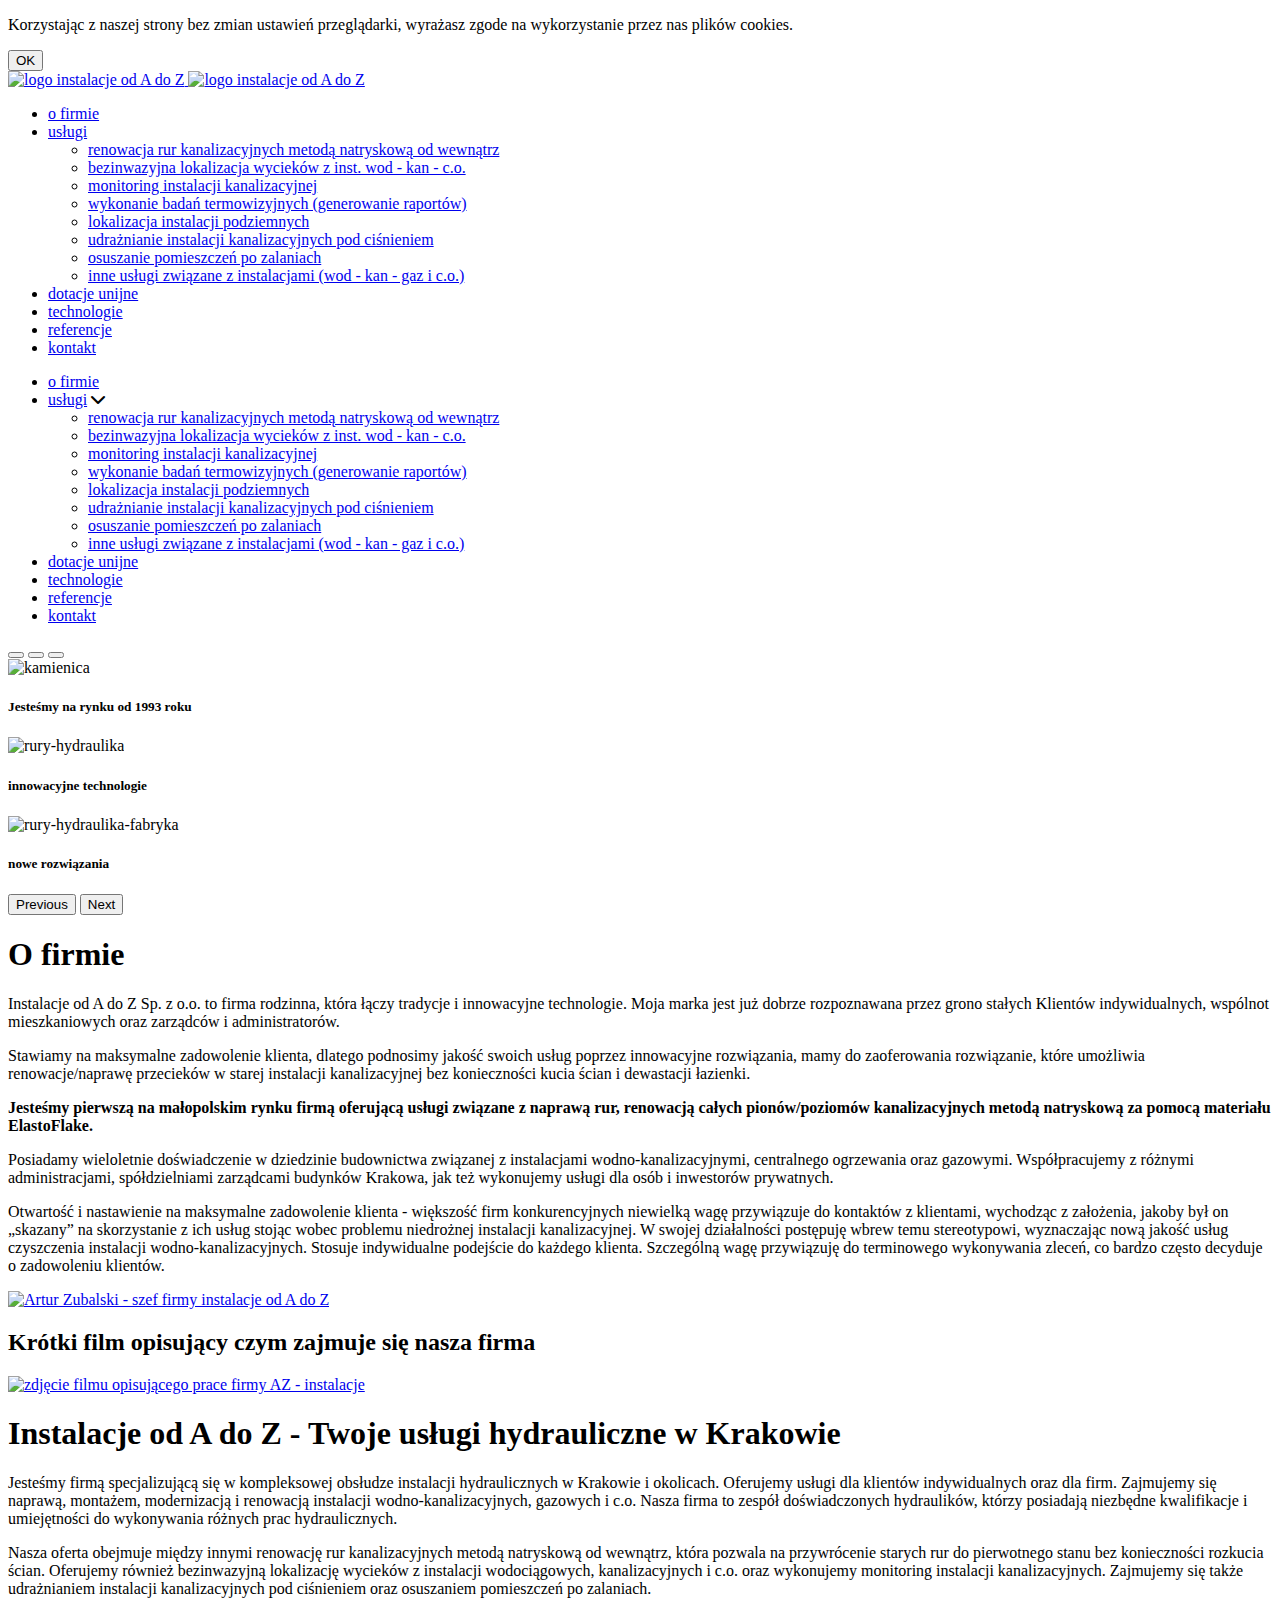
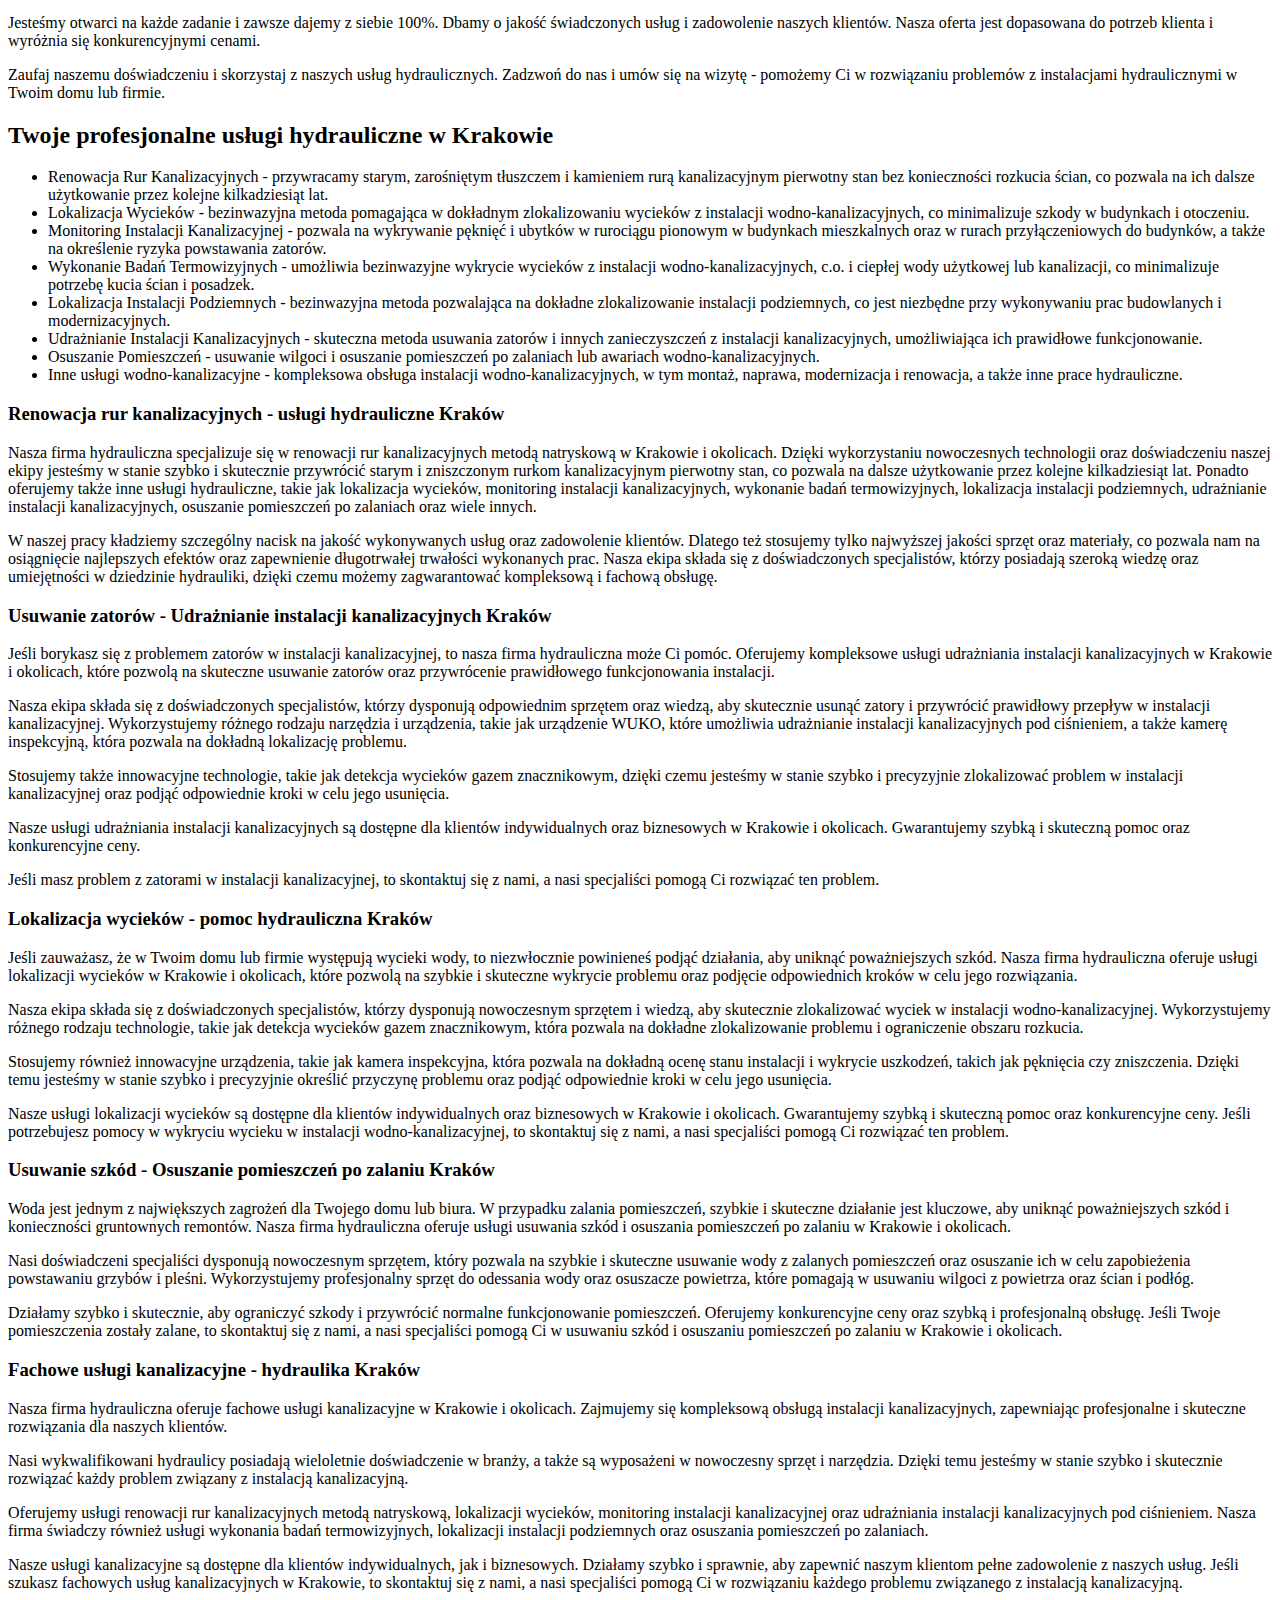
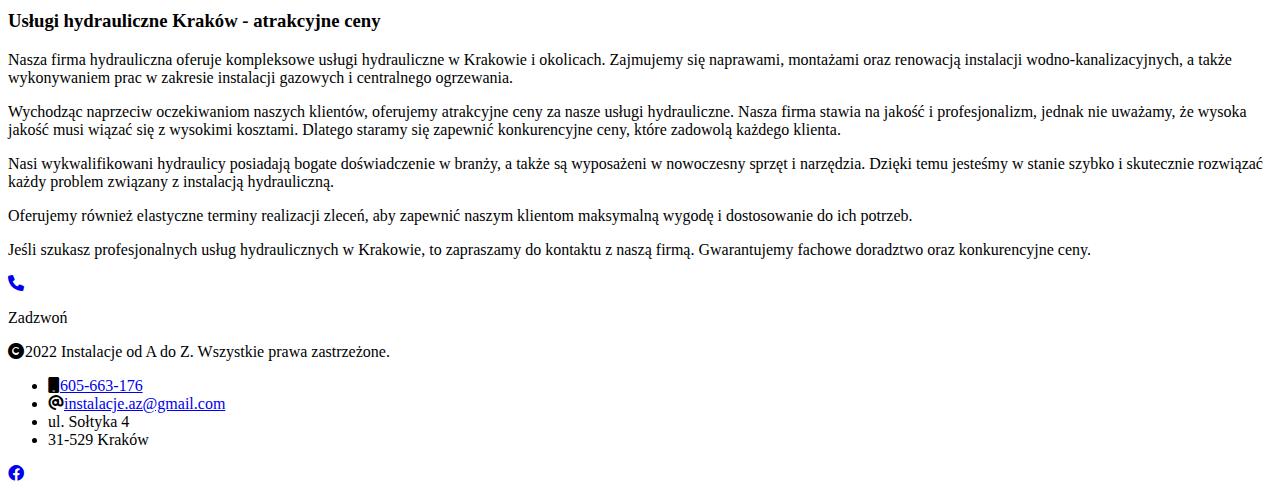
==== index.html @ c1fa1dba "index.html structure done" ====
<!DOCTYPE html>
<html lang="pl">
  <head>
    <meta charset="UTF-8" />
    <meta http-equiv="X-UA-Compatible" content="IE=edge" />
    <meta name="viewport" content="width=device-width, initial-scale=1.0" />
    <title>Instalacje od A do Z - Usługi hydrauliczne Kraków</title>
    <meta
      name="description"
      content="Potrzebujesz kompleksowych usług hydraulicznych w Krakowie? Nasza firma oferuje szeroki zakres usług, w tym naprawę i wymianę rur, lokalizację wycieków, udrażnianie rur oraz osuszanie pomieszczeń po zalaniu. Skorzystaj z naszych usług i ciesz się bezpiecznymi i niezawodnymi instalacjami od A do Z!"
    />
    <!-- Google Tag Manager -->
    <script>
      (function (w, d, s, l, i) {
        w[l] = w[l] || [];
        w[l].push({ "gtm.start": new Date().getTime(), event: "gtm.js" });
        var f = d.getElementsByTagName(s)[0],
          j = d.createElement(s),
          dl = l != "dataLayer" ? "&l=" + l : "";
        j.async = true;
        j.src = "https://www.googletagmanager.com/gtm.js?id=" + i + dl;
        f.parentNode.insertBefore(j, f);
      })(window, document, "script", "dataLayer", "GTM-NGDVJLT");
    </script>
        <!-- Bootstrap Slider -->
        <link
        href="https://cdn.jsdelivr.net/npm/bootstrap@5.2.2/dist/css/bootstrap.min.css"
        rel="stylesheet"
        integrity="sha384-Zenh87qX5JnK2Jl0vWa8Ck2rdkQ2Bzep5IDxbcnCeuOxjzrPF/et3URy9Bv1WTRi"
        crossorigin="anonymous"
      />
    <!-- End Google Tag Manager -->
    <link rel="Shortcut Icon" type="image/png" href="favicon.png" />
    <!-- Google-Fonts -->
    <link rel="preconnect" href="https://fonts.googleapis.com" />
    <link rel="preconnect" href="https://fonts.gstatic.com" crossorigin />
    <link
      href="https://fonts.googleapis.com/css2?family=Lato&display=swap"
      rel="stylesheet"
    />
    <link rel="preconnect" href="https://fonts.googleapis.com" />
    <link rel="preconnect" href="https://fonts.gstatic.com" crossorigin />
    <link
      href="https://fonts.googleapis.com/css2?family=Oswald&display=swap"
      rel="stylesheet"
    />
    <!-- FontAwesome -->
    <link
      rel="stylesheet"
      href="https://cdnjs.cloudflare.com/ajax/libs/font-awesome/6.0.0/css/all.min.css"
    />
    <!-- GlightBox -->
    <link rel="stylesheet" href="/GlightBox/css/glightbox.css" />
    <!-- images -->
    <link rel="preload" as="image" href="./images/rury-hydraulika.jpg" />
    <link rel="preload" as="image" href="./images/rury-hydraulika2.jpg" />
    <link rel="preload" as="image" href="./images/kamienica.jpg" />

    <link rel="stylesheet" href="./style/reset.css">
  </head>
  <body>
    <div class="modal__cookies">
      <p class="modal__info text">
        Korzystając z naszej strony bez zmian ustawień przeglądarki, wyrażasz
        zgode na wykorzystanie przez nas plików cookies.
      </p>
      <div class="modal__button">
        <button class="modal__button--button" id="accept">OK</button>
      </div>
    </div>
    <header class="header"> 
      <div class="header__logo">
        <a href="/">
          <img
            class="logo__small"
            src="/images/logo-small.png"
            alt="logo instalacje od A do Z"
          />
        </a>
        <a href="/">
          <img
            class="logo__big"
            src="/images/logo-big.png"
            alt="logo instalacje od A do Z"
          />
        </a>
      </div>
      <div class="header__burger">
        <div class="burger__top"></div>
        <div class="burger__middle"></div>
        <div class="burger__bottom"></div>
      </div>
      <nav class="header__main-nav">
        <ul class="header__main-nav-list">
          <li class="main-nav__list-item">
            <a class="main-nav__link-item" href="/#o_firmie">o firmie</a>
          </li>
          <!-- <div class="main_nav--dropdown"> -->
          <li class="main-nav__list-item dropdown__item">
            <a class="main-nav__link-item" href="/usługi.html">usługi</a>
          </li>
          <ul class="main-nav__list-item dropdown__item-list">
            <li class="main-nav__list-item">
              <a class="main-nav__link-item" href="usługi/renowacja-rur-kanalizacyjnych.html">renowacja rur kanalizacyjnych metodą natryskową od wewnątrz</a>
            </li>
            <li class="main-nav__list-item">  
              <a class="main-nav__link-item" href="usługi/lokalizacja-wycieków.html">bezinwazyjna lokalizacja wycieków z inst. wod - kan - c.o.</a>
            </li>
            <li class="main-nav__list-item">
              <a class="main-nav__link-item" href="usługi/monitoring-instalacji-kanalizacyjnej.html">monitoring instalacji kanalizacyjnej</a>
            </li>
            <li class="main-nav__list-item">
              <a class="main-nav__link-item" href="usługi/wykonanie-badań-termowizyjnych.html">wykonanie badań termowizyjnych (generowanie raportów)</a>
            </li>
            <li class="main-nav__list-item">
              <a class="main-nav__link-item" href="usługi/lokalizacja-instalacji-podziemnych.html">lokalizacja instalacji podziemnych</a>
            </li>
            <li class="main-nav__list-item">
              <a class="main-nav__link-item" href="usługi/udrażnianie-instalacji-kanalizacyjnych.html">udrażnianie instalacji kanalizacyjnych pod ciśnieniem</a>
            </li>
            <li class="main-nav__list-item">
              <a class="main-nav__link-item" href="usługi/osuszanie-pomieszczeń.html">osuszanie pomieszczeń po zalaniach</a>
            </li>
            <li>
              <a class="main-nav__link-item" href="usługi/inne-usługi-wodno-kanalizacyje.html">inne usługi związane z instalacjami (wod - kan - gaz i c.o.)</a>
            </li>
          </ul>
        <!-- </div> -->
          <li class="main-nav__list-item">
            <a class="main-nav__link-item" href="/dotacje.html">dotacje unijne</a>
          </li>
          <li class="main-nav__list-item">
            <a class="main-nav__link-item" href="/technologie.html">technologie</a>
          </li>
          <li class="main-nav__list-item">
            <a class="main-nav__link-item" href="/referencje.html">referencje</a>
          </li>
          <li class="main-nav__list-item">
            <a class="main-nav__link-item" href="/kontakt.html">kontakt</a>
          </li>
        </ul>
      </nav>
    </header>
    <div class="mobile-nav">
      <ul class="mobile-nav__list">
        <li class="mobile-nav__list-item">
          <a class="mobile-nav__link-item" href="/#o_firmie">o firmie</a>
        </li>
        <li class="mobile-nav__list-item dropdown__item">
          <!-- <div class="mobile_nav--dropdown-container"> -->
            <a class="mobile-nav__link-item" href="/usługi.html">usługi</a>
            <i class="fa-solid fa-chevron-down fa-dropdown"></i>
          <!-- </div> -->
          <ul class="mobile-nav__list-item dropdown__item-list">
            <li class="mobile-nav__list-item">
              <a class="mobile-nav__link-item" href="usługi/renowacja-rur-kanalizacyjnych.html">renowacja rur kanalizacyjnych metodą natryskową od wewnątrz</a>
            </li>
            <li class="mobile-nav__list-item">  
              <a class="mobile-nav__link-item" href="usługi/lokalizacja-wycieków.html">bezinwazyjna lokalizacja wycieków z inst. wod - kan - c.o.</a>
            </li>
            <li class="mobile-nav__list-item">
              <a class="mobile-nav__link-item" href="usługi/monitoring-instalacji-kanalizacyjnej.html">monitoring instalacji kanalizacyjnej</a>
            </li>
            <li class="mobile-nav__list-item">
              <a class="mobile-nav__link-item" href="usługi/wykonanie-badań-termowizyjnych.html">wykonanie badań termowizyjnych (generowanie raportów)</a>
            </li>
            <li class="mobile-nav__list-item">
              <a class="mobile-nav__link-item" href="usługi/lokalizacja-instalacji-podziemnych.html">lokalizacja instalacji podziemnych</a>
            </li>
            <li class="mobile-nav__list-item">
              <a class="mobile-nav__link-item" href="usługi/udrażnianie-instalacji-kanalizacyjnych.html">udrażnianie instalacji kanalizacyjnych pod ciśnieniem</a>
            </li>
            <li class="mobile-nav__list-item">
              <a class="mobile-nav__link-item" href="usługi/osuszanie-pomieszczeń.html">osuszanie pomieszczeń po zalaniach</a>
            </li>
            <li class="mobile-nav__list-item">
              <a class="mobile-nav__link-item" href="usługi/inne-usługi-wodno-kanalizacyje.html">inne usługi związane z instalacjami (wod - kan - gaz i c.o.)</a>
            </li>
          </ul>
        </li>
        <li class="mobile-nav__list-item">
          <a class="mobile-nav__link-item" href="/dotacje.html">dotacje unijne</a>
        </li>
        <li class="mobile-nav__list-item">
          <a class="mobile-nav__link-item" href="/technologie.html">technologie</a>
        </li>
        <li class="mobile-nav__list-item">
          <a class="mobile-nav__link-item" href="/referencje.html">referencje</a>
        </li>
        <li class="mobile-nav__list-item">
          <a class="mobile-nav__link-item" href="/kontakt.html">kontakt</a>
        </li>
      </ul>
    </div>
    <div
      id="carouselExampleCaptions"
      class="carousel slide"
      data-bs-ride="carousel"
      data-bs-touch="true"
    >
      <div class="carousel-indicators">
        <button
          type="button"
          data-bs-target="#carouselExampleCaptions"
          data-bs-slide-to="0"
          class="active"
          aria-current="true"
          aria-label="Slide 1"
        ></button>
        <button
          type="button"
          data-bs-target="#carouselExampleCaptions"
          data-bs-slide-to="1"
          aria-label="Slide 2"
        ></button>
        <button
          type="button"
          data-bs-target="#carouselExampleCaptions"
          data-bs-slide-to="2"
          aria-label="Slide 3"
        ></button>
      </div>
      <div class="carousel-inner">
        <div class="carousel-item active" data-bs-interval="3000">
          <img src="/images/kamienica.jpg" alt="kamienica" />
          <div class="carousel-caption d-block">
            <h5>Jesteśmy na rynku od 1993 roku</h5>
          </div>
        </div>
        <div class="carousel-item" data-bs-interval="3000">
          <img src="/images/rury-hydraulika2.jpg" alt="rury-hydraulika" />
          <div class="carousel-caption d-block">
            <h5>innowacyjne technologie</h5>
          </div>
        </div>
        <div class="carousel-item" data-bs-interval="3000">
          <img
            src="/images/rury-hydraulika.jpg"
            alt="rury-hydraulika-fabryka"
          />
          <div class="carousel-caption d-block">
            <h5>nowe rozwiązania</h5>
          </div>
        </div>
      </div>
      <button
        class="carousel-control-prev"
        type="button"
        data-bs-target="#carouselExampleCaptions"
        data-bs-slide="prev"
      >
        <span class="carousel-control-prev-icon" aria-hidden="true"></span>
        <span class="visually-hidden">Previous</span>
      </button>
      <button
        class="carousel-control-next"
        type="button"
        data-bs-target="#carouselExampleCaptions"
        data-bs-slide="next"
      >
        <span class="carousel-control-next-icon" aria-hidden="true"></span>
        <span class="visually-hidden">Next</span>
      </button>
    </div>
    <section class="about" id="o_firmie">
      <div class="about__description container">
        <h1 class="about__heading heading__large">O firmie</h1>
        <p class="about__text text">
          Instalacje od A do Z Sp. z o.o. to firma rodzinna, która łączy
          tradycje i innowacyjne technologie. Moja marka jest już dobrze
          rozpoznawana przez grono stałych Klientów indywidualnych, wspólnot
          mieszkaniowych oraz zarządców i administratorów.
        </p>
        <p class="about__text text">
          Stawiamy na maksymalne zadowolenie klienta, dlatego podnosimy jakość
          swoich usług poprzez innowacyjne rozwiązania, mamy do zaoferowania
          rozwiązanie, które umożliwia renowacje/naprawę przecieków w starej
          instalacji kanalizacyjnej bez konieczności kucia ścian i dewastacji
          łazienki.
        </p>
        <p class="about__text text text-strong">
          <strong>
            Jesteśmy pierwszą na małopolskim rynku firmą oferującą usługi
            związane z naprawą rur, renowacją całych pionów/poziomów
            kanalizacyjnych metodą natryskową za pomocą materiału ElastoFlake.
          </strong>
        </p>
        <p class="about__text text">
          Posiadamy wieloletnie doświadczenie w dziedzinie budownictwa związanej
          z instalacjami wodno-kanalizacyjnymi, centralnego ogrzewania oraz
          gazowymi. Współpracujemy z różnymi administracjami, spółdzielniami
          zarządcami budynków Krakowa, jak też wykonujemy usługi dla osób i
          inwestorów prywatnych.
        </p>
        <p class="about__text text">
          Otwartość i nastawienie na maksymalne zadowolenie klienta - większość
          firm konkurencyjnych niewielką wagę przywiązuje do kontaktów z
          klientami, wychodząc z założenia, jakoby był on „skazany” na
          skorzystanie z ich usług stojąc wobec problemu niedrożnej instalacji
          kanalizacyjnej. W swojej działalności postępuję wbrew temu
          stereotypowi, wyznaczając nową jakość usług czyszczenia instalacji
          wodno-kanalizacyjnych. Stosuje indywidualne podejście do każdego
          klienta. Szczególną wagę przywiązuję do terminowego wykonywania
          zleceń, co bardzo często decyduje o zadowoleniu klientów.
        </p>
      </div>
      <div class="about__image">
        <a
          href="/images/artur_zubalski-boss.jpeg"
          class="about__image-image glightbox"
          data-description="Artur Zubalski - Właściciel"
          data-desc-position="bottom"
        >
          <img
            src="/images/artur_zubalski-boss.jpeg"
            alt="Artur Zubalski - szef firmy instalacje od A do Z"
          />
        </a>
      </div>
    </section>
    <div class="presentation">
      <h2 class="presentation__heading heading__small">
        Krótki film opisujący czym zajmuje się nasza firma
      </h2>
      <div class="presentation__clip">
        <a href="/index-film-prezentacja.mp4" class="glightbox">
          <img
            src="/images/index-zdjecie-filmu-prezentacja.jpg"
            alt="zdjęcie filmu opisującego prace firmy AZ - instalacje"
          />
        </a>
      </div>
    </div>
    <section class="details__company container">
      <h1 class="details__heading heading__large">Instalacje od A do Z - Twoje usługi hydrauliczne w Krakowie</h1>
      <p class="details__text text"> 
        Jesteśmy firmą specjalizującą się w kompleksowej obsłudze instalacji
        hydraulicznych w Krakowie i okolicach. Oferujemy usługi dla klientów
        indywidualnych oraz dla firm. Zajmujemy się naprawą, montażem,
        modernizacją i renowacją instalacji wodno-kanalizacyjnych, gazowych i
        c.o. Nasza firma to zespół doświadczonych hydraulików, którzy posiadają
        niezbędne kwalifikacje i umiejętności do wykonywania różnych prac
        hydraulicznych.
      </p>
      <p class="details__text text">
        Nasza oferta obejmuje między innymi renowację rur kanalizacyjnych metodą
        natryskową od wewnątrz, która pozwala na przywrócenie starych rur do
        pierwotnego stanu bez konieczności rozkucia ścian. Oferujemy również
        bezinwazyjną lokalizację wycieków z instalacji wodociągowych,
        kanalizacyjnych i c.o. oraz wykonujemy monitoring instalacji
        kanalizacyjnych. Zajmujemy się także udrażnianiem instalacji
        kanalizacyjnych pod ciśnieniem oraz osuszaniem pomieszczeń po zalaniach.
      </p>
      <p class="details__text text">
        Jesteśmy otwarci na każde zadanie i zawsze dajemy z siebie 100%. Dbamy o
        jakość świadczonych usług i zadowolenie naszych klientów. Nasza oferta
        jest dopasowana do potrzeb klienta i wyróżnia się konkurencyjnymi
        cenami.
      </p>
      <p class="details__text text">
        Zaufaj naszemu doświadczeniu i skorzystaj z naszych usług
        hydraulicznych. Zadzwoń do nas i umów się na wizytę - pomożemy Ci w
        rozwiązaniu problemów z instalacjami hydraulicznymi w Twoim domu lub
        firmie.
      </p>
      <h2 class="details__heading heading__small">Twoje profesjonalne usługi hydrauliczne w Krakowie</h2>
      <ul class="details__list">
        <li class="details__list-item">
          Renowacja Rur Kanalizacyjnych - przywracamy starym, zarośniętym
          tłuszczem i kamieniem rurą kanalizacyjnym pierwotny stan bez
          konieczności rozkucia ścian, co pozwala na ich dalsze użytkowanie
          przez kolejne kilkadziesiąt lat.
        </li>
        <li class="details__list-item">
          Lokalizacja Wycieków - bezinwazyjna metoda pomagająca w dokładnym
          zlokalizowaniu wycieków z instalacji wodno-kanalizacyjnych, co
          minimalizuje szkody w budynkach i otoczeniu.
        </li>
        <li class="details__list-item">
          Monitoring Instalacji Kanalizacyjnej - pozwala na wykrywanie pęknięć i
          ubytków w rurociągu pionowym w budynkach mieszkalnych oraz w rurach
          przyłączeniowych do budynków, a także na określenie ryzyka powstawania
          zatorów.
        </li>
        <li class="details__list-item">
          Wykonanie Badań Termowizyjnych - umożliwia bezinwazyjne wykrycie
          wycieków z instalacji wodno-kanalizacyjnych, c.o. i ciepłej wody
          użytkowej lub kanalizacji, co minimalizuje potrzebę kucia ścian i
          posadzek.
        </li>
        <li class="details__list-item">
          Lokalizacja Instalacji Podziemnych - bezinwazyjna metoda pozwalająca
          na dokładne zlokalizowanie instalacji podziemnych, co jest niezbędne
          przy wykonywaniu prac budowlanych i modernizacyjnych.
        </li>
        <li class="details__list-item">
          Udrażnianie Instalacji Kanalizacyjnych - skuteczna metoda usuwania
          zatorów i innych zanieczyszczeń z instalacji kanalizacyjnych,
          umożliwiająca ich prawidłowe funkcjonowanie.
        </li>
        <li class="details__list-item">
          Osuszanie Pomieszczeń - usuwanie wilgoci i osuszanie pomieszczeń po
          zalaniach lub awariach wodno-kanalizacyjnych.
        </li>
        <li class="details__list-item">
          Inne usługi wodno-kanalizacyjne - kompleksowa obsługa instalacji
          wodno-kanalizacyjnych, w tym montaż, naprawa, modernizacja i
          renowacja, a także inne prace hydrauliczne.
        </li>
      </ul>
      <h3 class="details__heading heading__small">Renowacja rur kanalizacyjnych - usługi hydrauliczne Kraków</h3>
      <p class="details__text text">
        Nasza firma hydrauliczna specjalizuje się w renowacji rur
        kanalizacyjnych metodą natryskową w Krakowie i okolicach. Dzięki
        wykorzystaniu nowoczesnych technologii oraz doświadczeniu naszej ekipy
        jesteśmy w stanie szybko i skutecznie przywrócić starym i zniszczonym
        rurkom kanalizacyjnym pierwotny stan, co pozwala na dalsze użytkowanie
        przez kolejne kilkadziesiąt lat. Ponadto oferujemy także inne usługi
        hydrauliczne, takie jak lokalizacja wycieków, monitoring instalacji
        kanalizacyjnych, wykonanie badań termowizyjnych, lokalizacja instalacji
        podziemnych, udrażnianie instalacji kanalizacyjnych, osuszanie
        pomieszczeń po zalaniach oraz wiele innych.
      </p>
      <p class="details__text text">
        W naszej pracy kładziemy szczególny nacisk na jakość wykonywanych usług
        oraz zadowolenie klientów. Dlatego też stosujemy tylko najwyższej
        jakości sprzęt oraz materiały, co pozwala nam na osiągnięcie najlepszych
        efektów oraz zapewnienie długotrwałej trwałości wykonanych prac. Nasza
        ekipa składa się z doświadczonych specjalistów, którzy posiadają szeroką
        wiedzę oraz umiejętności w dziedzinie hydrauliki, dzięki czemu możemy
        zagwarantować kompleksową i fachową obsługę.
      </p>
      <h3 class="details__heading heading__small">Usuwanie zatorów - Udrażnianie instalacji kanalizacyjnych Kraków</h3>
      <p class="details__text text">
        Jeśli borykasz się z problemem zatorów w instalacji kanalizacyjnej, to
        nasza firma hydrauliczna może Ci pomóc. Oferujemy kompleksowe usługi
        udrażniania instalacji kanalizacyjnych w Krakowie i okolicach, które
        pozwolą na skuteczne usuwanie zatorów oraz przywrócenie prawidłowego
        funkcjonowania instalacji.
      </p>
      <p class="details__text text">
        Nasza ekipa składa się z doświadczonych specjalistów, którzy dysponują
        odpowiednim sprzętem oraz wiedzą, aby skutecznie usunąć zatory i
        przywrócić prawidłowy przepływ w instalacji kanalizacyjnej.
        Wykorzystujemy różnego rodzaju narzędzia i urządzenia, takie jak
        urządzenie WUKO, które umożliwia udrażnianie instalacji kanalizacyjnych
        pod ciśnieniem, a także kamerę inspekcyjną, która pozwala na dokładną
        lokalizację problemu.
      </p>
      <p class="details__text text">
        Stosujemy także innowacyjne technologie, takie jak detekcja wycieków
        gazem znacznikowym, dzięki czemu jesteśmy w stanie szybko i precyzyjnie
        zlokalizować problem w instalacji kanalizacyjnej oraz podjąć odpowiednie
        kroki w celu jego usunięcia.
      </p>
      <p class="details__text text">
        Nasze usługi udrażniania instalacji kanalizacyjnych są dostępne dla
        klientów indywidualnych oraz biznesowych w Krakowie i okolicach.
        Gwarantujemy szybką i skuteczną pomoc oraz konkurencyjne ceny.
      </p>
      <p class="details__text text">
        Jeśli masz problem z zatorami w instalacji kanalizacyjnej, to skontaktuj
        się z nami, a nasi specjaliści pomogą Ci rozwiązać ten problem.
      </p>
      <h3 class="details__heading heading__small">Lokalizacja wycieków - pomoc hydrauliczna Kraków</h3>
      <p class="details__text text">
        Jeśli zauważasz, że w Twoim domu lub firmie występują wycieki wody, to
        niezwłocznie powinieneś podjąć działania, aby uniknąć poważniejszych
        szkód. Nasza firma hydrauliczna oferuje usługi lokalizacji wycieków w
        Krakowie i okolicach, które pozwolą na szybkie i skuteczne wykrycie
        problemu oraz podjęcie odpowiednich kroków w celu jego rozwiązania.
      </p>
      <p class="details__text text">
        Nasza ekipa składa się z doświadczonych specjalistów, którzy dysponują
        nowoczesnym sprzętem i wiedzą, aby skutecznie zlokalizować wyciek w
        instalacji wodno-kanalizacyjnej. Wykorzystujemy różnego rodzaju
        technologie, takie jak detekcja wycieków gazem znacznikowym, która
        pozwala na dokładne zlokalizowanie problemu i ograniczenie obszaru
        rozkucia.
      </p>
      <p class="details__text text">
        Stosujemy również innowacyjne urządzenia, takie jak kamera inspekcyjna,
        która pozwala na dokładną ocenę stanu instalacji i wykrycie uszkodzeń,
        takich jak pęknięcia czy zniszczenia. Dzięki temu jesteśmy w stanie
        szybko i precyzyjnie określić przyczynę problemu oraz podjąć odpowiednie
        kroki w celu jego usunięcia.
      </p>
      <p class="details__text text">
        Nasze usługi lokalizacji wycieków są dostępne dla klientów
        indywidualnych oraz biznesowych w Krakowie i okolicach. Gwarantujemy
        szybką i skuteczną pomoc oraz konkurencyjne ceny. Jeśli potrzebujesz
        pomocy w wykryciu wycieku w instalacji wodno-kanalizacyjnej, to
        skontaktuj się z nami, a nasi specjaliści pomogą Ci rozwiązać ten
        problem.
      </p>
      <h3 class="details__heading heading__small">Usuwanie szkód - Osuszanie pomieszczeń po zalaniu Kraków</h3>
      <p class="details__text text">
        Woda jest jednym z największych zagrożeń dla Twojego domu lub biura. W
        przypadku zalania pomieszczeń, szybkie i skuteczne działanie jest
        kluczowe, aby uniknąć poważniejszych szkód i konieczności gruntownych
        remontów. Nasza firma hydrauliczna oferuje usługi usuwania szkód i
        osuszania pomieszczeń po zalaniu w Krakowie i okolicach.
      </p>
      <p class="details__text text">
        Nasi doświadczeni specjaliści dysponują nowoczesnym sprzętem, który
        pozwala na szybkie i skuteczne usuwanie wody z zalanych pomieszczeń oraz
        osuszanie ich w celu zapobieżenia powstawaniu grzybów i pleśni.
        Wykorzystujemy profesjonalny sprzęt do odessania wody oraz osuszacze
        powietrza, które pomagają w usuwaniu wilgoci z powietrza oraz ścian i
        podłóg.
      </p>
      <p class="details__text text">
        Działamy szybko i skutecznie, aby ograniczyć szkody i przywrócić
        normalne funkcjonowanie pomieszczeń. Oferujemy konkurencyjne ceny oraz
        szybką i profesjonalną obsługę. Jeśli Twoje pomieszczenia zostały
        zalane, to skontaktuj się z nami, a nasi specjaliści pomogą Ci w
        usuwaniu szkód i osuszaniu pomieszczeń po zalaniu w Krakowie i
        okolicach.
      </p>
      <h3 class="details__heading heading__small">Fachowe usługi kanalizacyjne - hydraulika Kraków</h3>
      <p class="details__text text">
        Nasza firma hydrauliczna oferuje fachowe usługi kanalizacyjne w Krakowie
        i okolicach. Zajmujemy się kompleksową obsługą instalacji
        kanalizacyjnych, zapewniając profesjonalne i skuteczne rozwiązania dla
        naszych klientów.
      </p>
      <p class="details__text text">
        Nasi wykwalifikowani hydraulicy posiadają wieloletnie doświadczenie w
        branży, a także są wyposażeni w nowoczesny sprzęt i narzędzia. Dzięki
        temu jesteśmy w stanie szybko i skutecznie rozwiązać każdy problem
        związany z instalacją kanalizacyjną.
      </p>
      <p class="details__text text">
        Oferujemy usługi renowacji rur kanalizacyjnych metodą natryskową,
        lokalizacji wycieków, monitoring instalacji kanalizacyjnej oraz
        udrażniania instalacji kanalizacyjnych pod ciśnieniem. Nasza firma
        świadczy również usługi wykonania badań termowizyjnych, lokalizacji
        instalacji podziemnych oraz osuszania pomieszczeń po zalaniach.
      </p>
      <p class="details__text text">
        Nasze usługi kanalizacyjne są dostępne dla klientów indywidualnych, jak
        i biznesowych. Działamy szybko i sprawnie, aby zapewnić naszym klientom
        pełne zadowolenie z naszych usług. Jeśli szukasz fachowych usług
        kanalizacyjnych w Krakowie, to skontaktuj się z nami, a nasi specjaliści
        pomogą Ci w rozwiązaniu każdego problemu związanego z instalacją
        kanalizacyjną.
      </p>
      <h3 class="details__heading heading__small">Usługi hydrauliczne Kraków - atrakcyjne ceny</h3>
      <p class="details__text text">
        Nasza firma hydrauliczna oferuje kompleksowe usługi hydrauliczne w
        Krakowie i okolicach. Zajmujemy się naprawami, montażami oraz renowacją
        instalacji wodno-kanalizacyjnych, a także wykonywaniem prac w zakresie
        instalacji gazowych i centralnego ogrzewania.
      </p>
      <p class="details__text text">
        Wychodząc naprzeciw oczekiwaniom naszych klientów, oferujemy atrakcyjne
        ceny za nasze usługi hydrauliczne. Nasza firma stawia na jakość i
        profesjonalizm, jednak nie uważamy, że wysoka jakość musi wiązać się z
        wysokimi kosztami. Dlatego staramy się zapewnić konkurencyjne ceny,
        które zadowolą każdego klienta.
      </p>
      <p class="details__text text">
        Nasi wykwalifikowani hydraulicy posiadają bogate doświadczenie w branży,
        a także są wyposażeni w nowoczesny sprzęt i narzędzia. Dzięki temu
        jesteśmy w stanie szybko i skutecznie rozwiązać każdy problem związany z
        instalacją hydrauliczną.
      </p>
      <p class="details__text text">
        Oferujemy również elastyczne terminy realizacji zleceń, aby zapewnić
        naszym klientom maksymalną wygodę i dostosowanie do ich potrzeb.
      </p>
      <p class="details__text text">
        Jeśli szukasz profesjonalnych usług hydraulicznych w Krakowie, to
        zapraszamy do kontaktu z naszą firmą. Gwarantujemy fachowe doradztwo
        oraz konkurencyjne ceny.
      </p>
    </section>
    <!-- phone icon fixed -->
    <div class="phone__icon hidden">
     <a href="tel:605-663-176"><i class="fa-solid fa-phone"></i></a>
      <p class="phone__text">Zadzwoń</p>
    </div>
    <!--  -->
    <div class="reviews">
      <div class='sk-ww-google-reviews' data-embed-id='160521'></div>
    </div>
    <footer class="footer">
      <div class="footer__content">
        <p class="footer__copyright">
          <span><i class="fa-solid fa-copyright"></i></span>2022 Instalacje od A
          do Z. Wszystkie prawa zastrzeżone.
        </p>
        <ul class="footer__list">
          <li class="footer__list-item">
            <i class="fa-solid fa-mobile"></i
            ><a href="tel:605-663-176">605-663-176</a>
          </li>
          <li class="footer__list-item">
            <i class="fa-solid fa-at"></i
            ><a href="mailto: instalacje.az@gmail.com"
              >instalacje.az@gmail.com</a
            >
          </li>
          <li class="footer__list-item">ul. Sołtyka 4</li>
          <li class="footer__list-item"> 31-529 Kraków</li>
        </ul>
        <div class="footer__fb">
          <a href="https://www.facebook.com/profile.php?id=100083018298514"
            ><i class="fa-brands fa-facebook"></i
          ></a>
        </div>
      </div>
    </footer>
    <script src="main.js"></script>
    <script
      src="https://cdn.jsdelivr.net/npm/bootstrap@5.2.2/dist/js/bootstrap.bundle.min.js"
      integrity="sha384-OERcA2EqjJCMA+/3y+gxIOqMEjwtxJY7qPCqsdltbNJuaOe923+mo//f6V8Qbsw3"
      crossorigin="anonymous"
    ></script>
    <script src="/GlightBox/js/glightbox.min.js"></script>
    <script type="text/javascript">
      const lightbox = GLightbox({
        touchNavigation: true,
        loop: true,
        autoplayVideos: true,
        mobile: true,
      });
    </script>
    <!-- Google reviews widget -->
    <script src='https://widgets.sociablekit.com/google-reviews/widget.js' async defer></script>
    <!-- Google Tag Manager (noscript) -->
    <noscript
      ><iframe
        src="https://www.googletagmanager.com/ns.html?id=GTM-NGDVJLT"
        height="0"
        width="0"
        style="display: none; visibility: hidden"
      ></iframe
    ></noscript>
    <!-- End Google Tag Manager (noscript) -->
    <script type="application/ld+json">
      {
        "@context": "https://schema.org/",
        "@type": "LocalBusiness",
        "name": "Instalacje od A do Z",
        "address": {
          "@type": "PostalAddress",
          "postalCode": "31-529",
          "streetAddress": "Generała Romana Sołtyka",
          "postOfficeBoxNumber": "4",
          "addressCountry": "PL",
          "addressRegion": "Małopolska",
          "addressLocality": "",
          "telephone": "605 663 176"
        },
        "image": "https://instalacje-az.pl/images/logo-big.png",
        "aggregateRating": {
          "@type": "AggregateRating",
          "ratingValue": "4,4",
          "ratingCount": "",
          "reviewCount": "33"
        },
        "geo": {
          "@type": "GeoCoordinates",
          "latitude": "50.05996880",
          "longitude": "19.94866680"
        },
        "openingHoursSpecification": {
          "@type": "OpeningHoursSpecification",
          "opens": "07:00",
          "closes": "16:00",
          "dayOfWeek": [
            "Monday",
            "Tuesday",
            "Wednesday",
            "Thursday",
            "Friday"
          ]
        },
        "telephone": "605 663 176",
        "priceRange": "$$",
        "menu": "https://instalacje-az.pl/uslugi.html",
        "url": "https://instalacje-az.pl/index.html"
      }
      </script>
  </body>
</html>
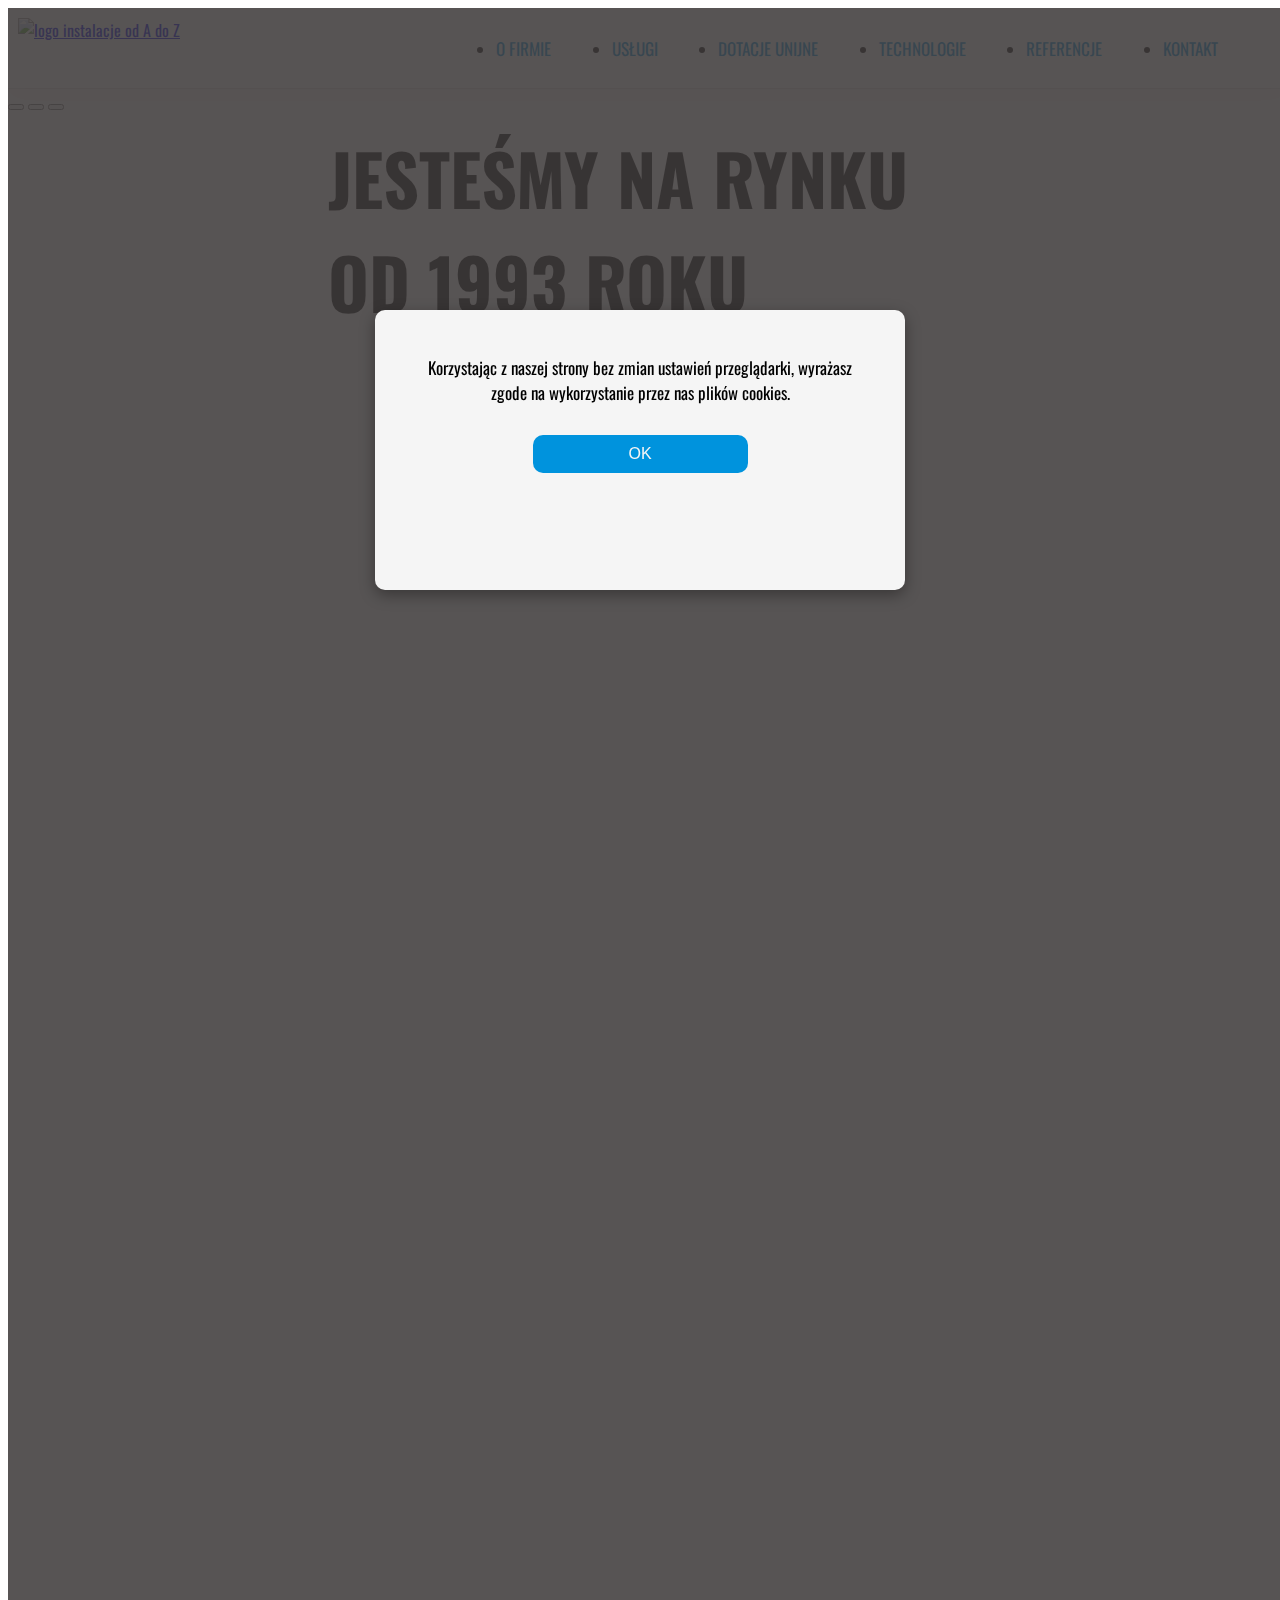
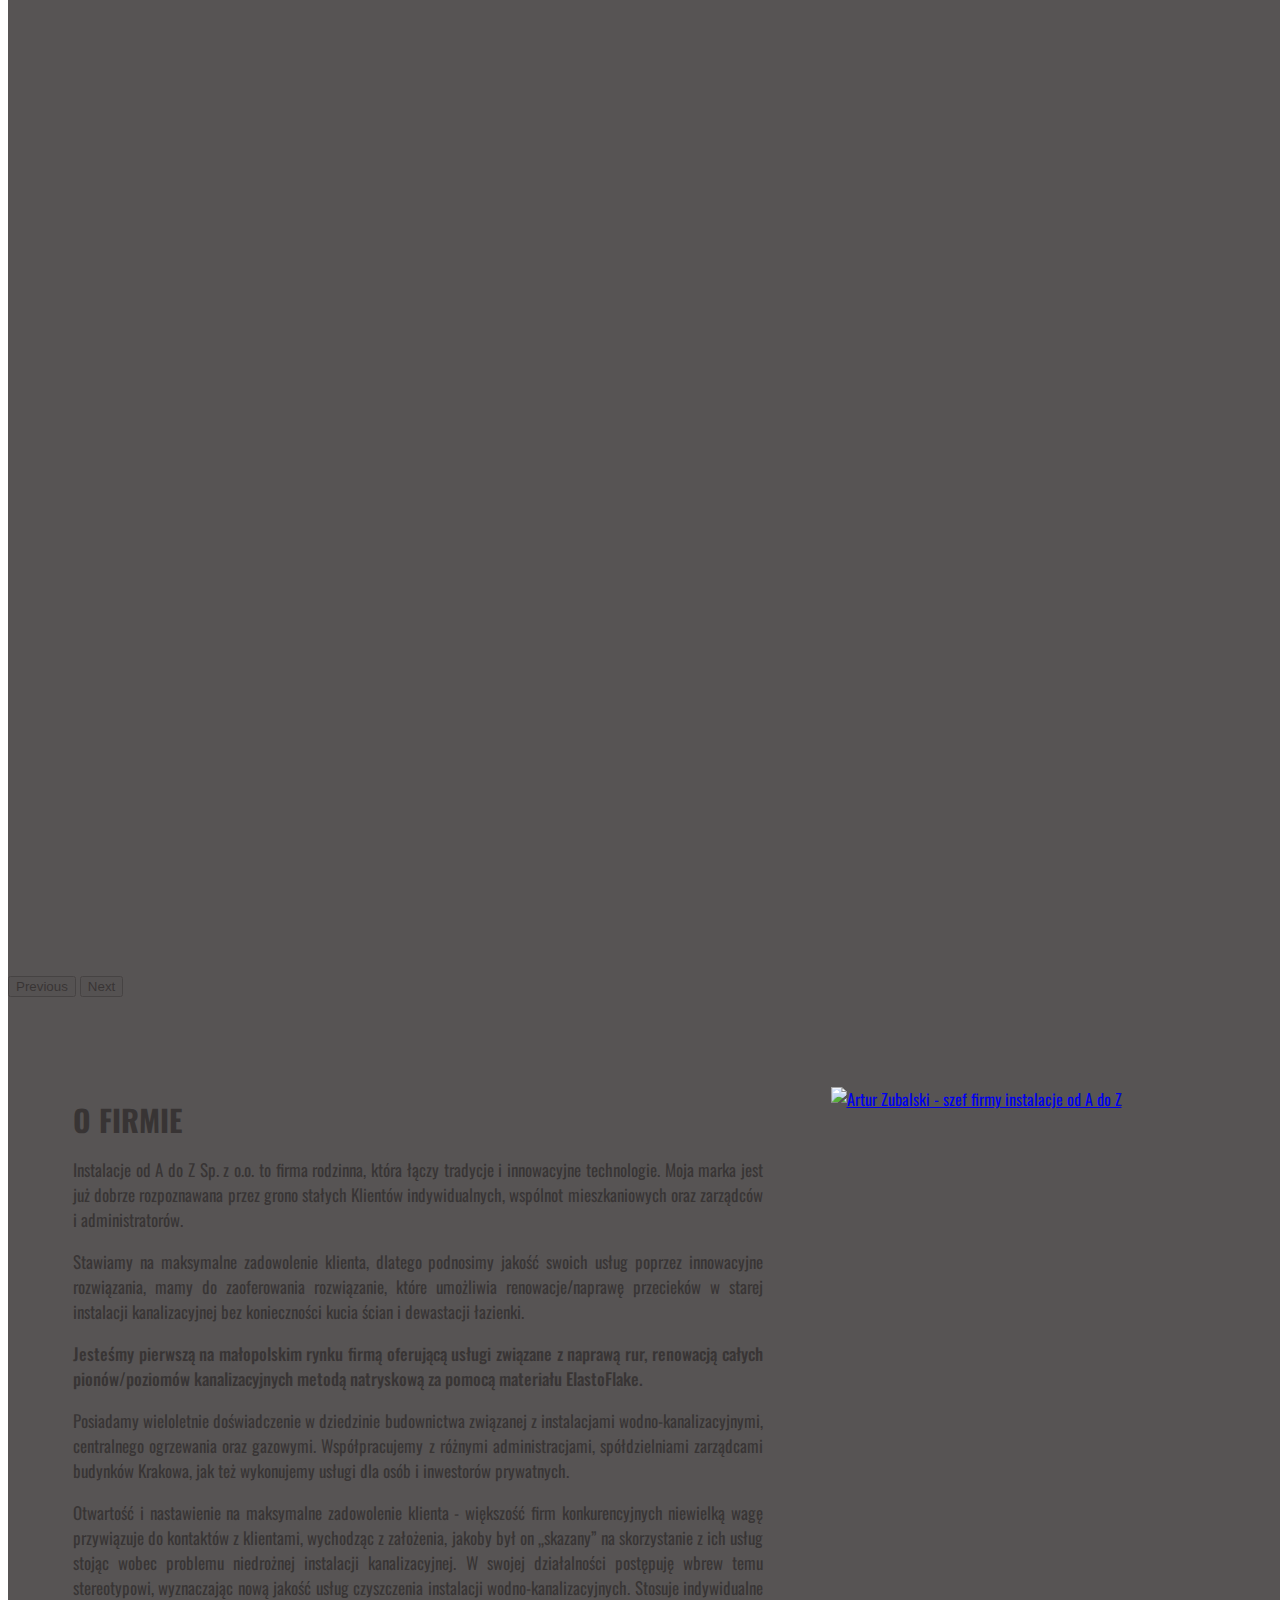
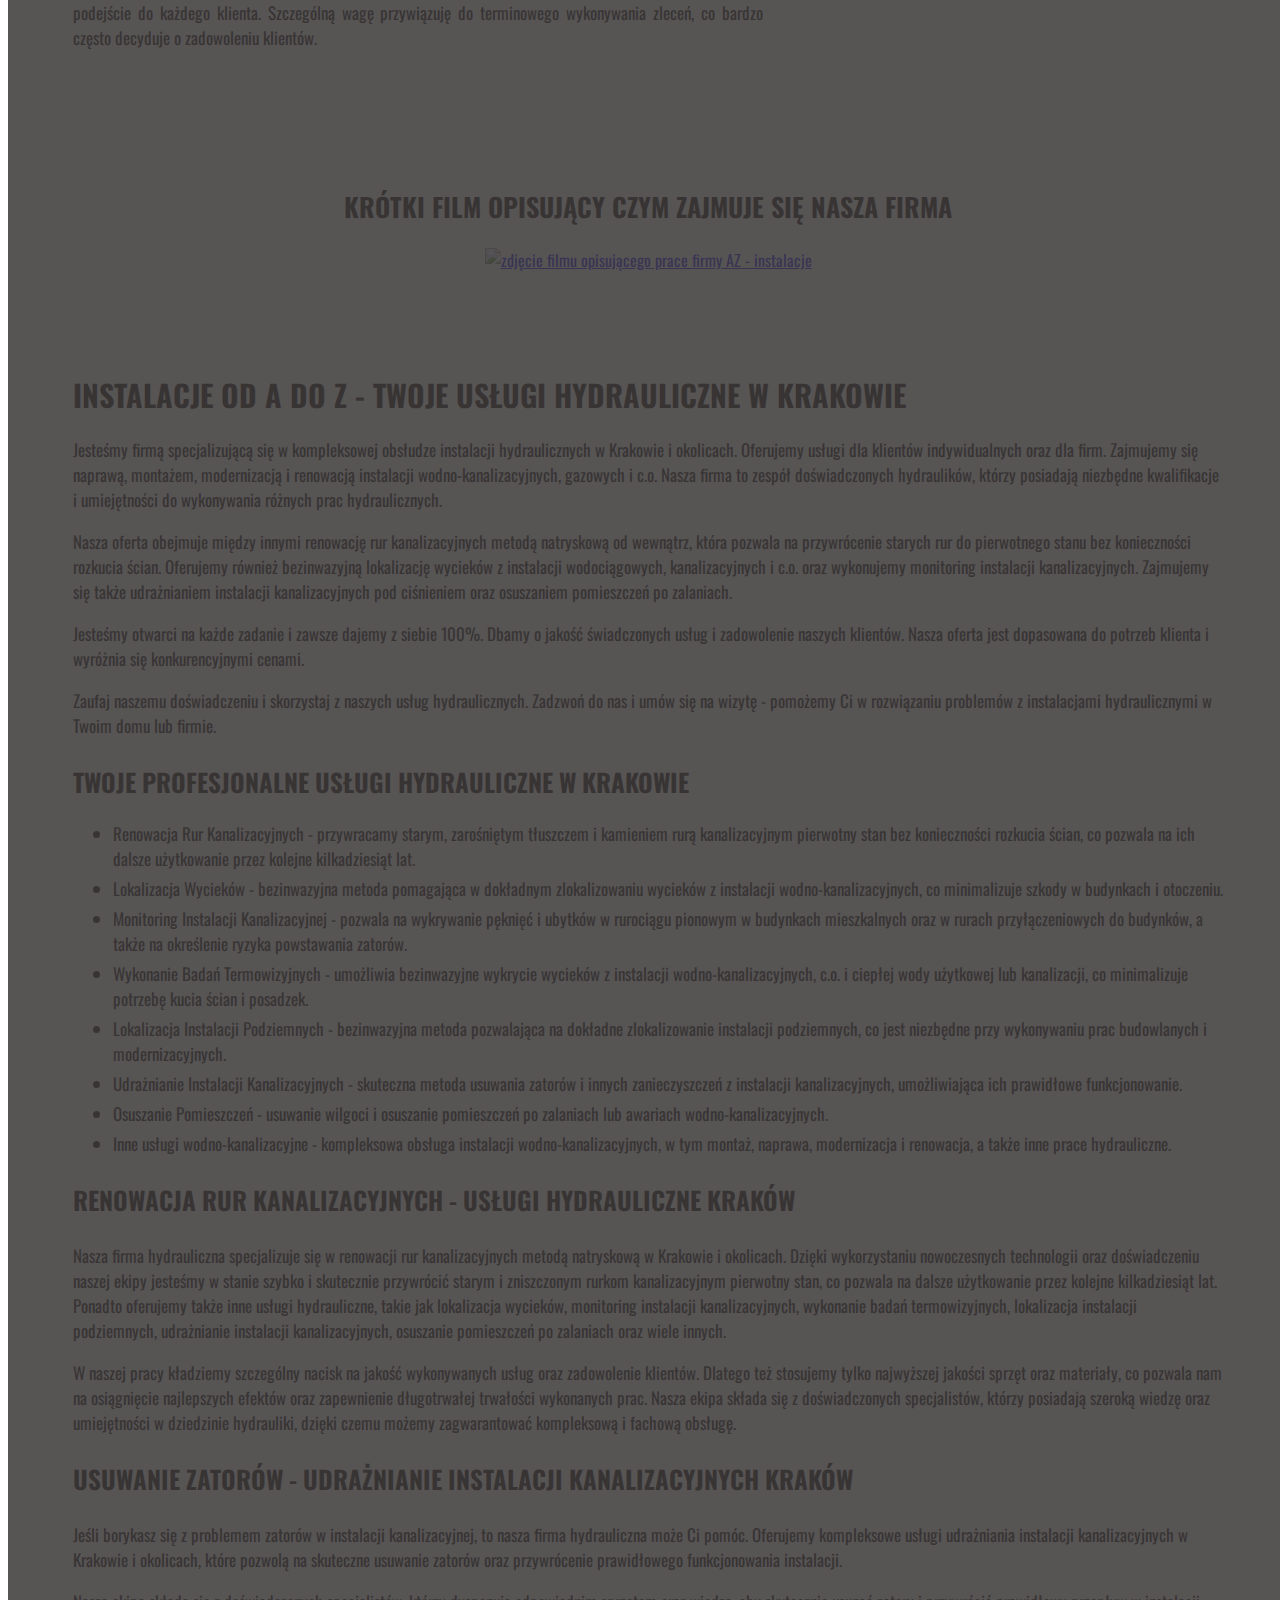
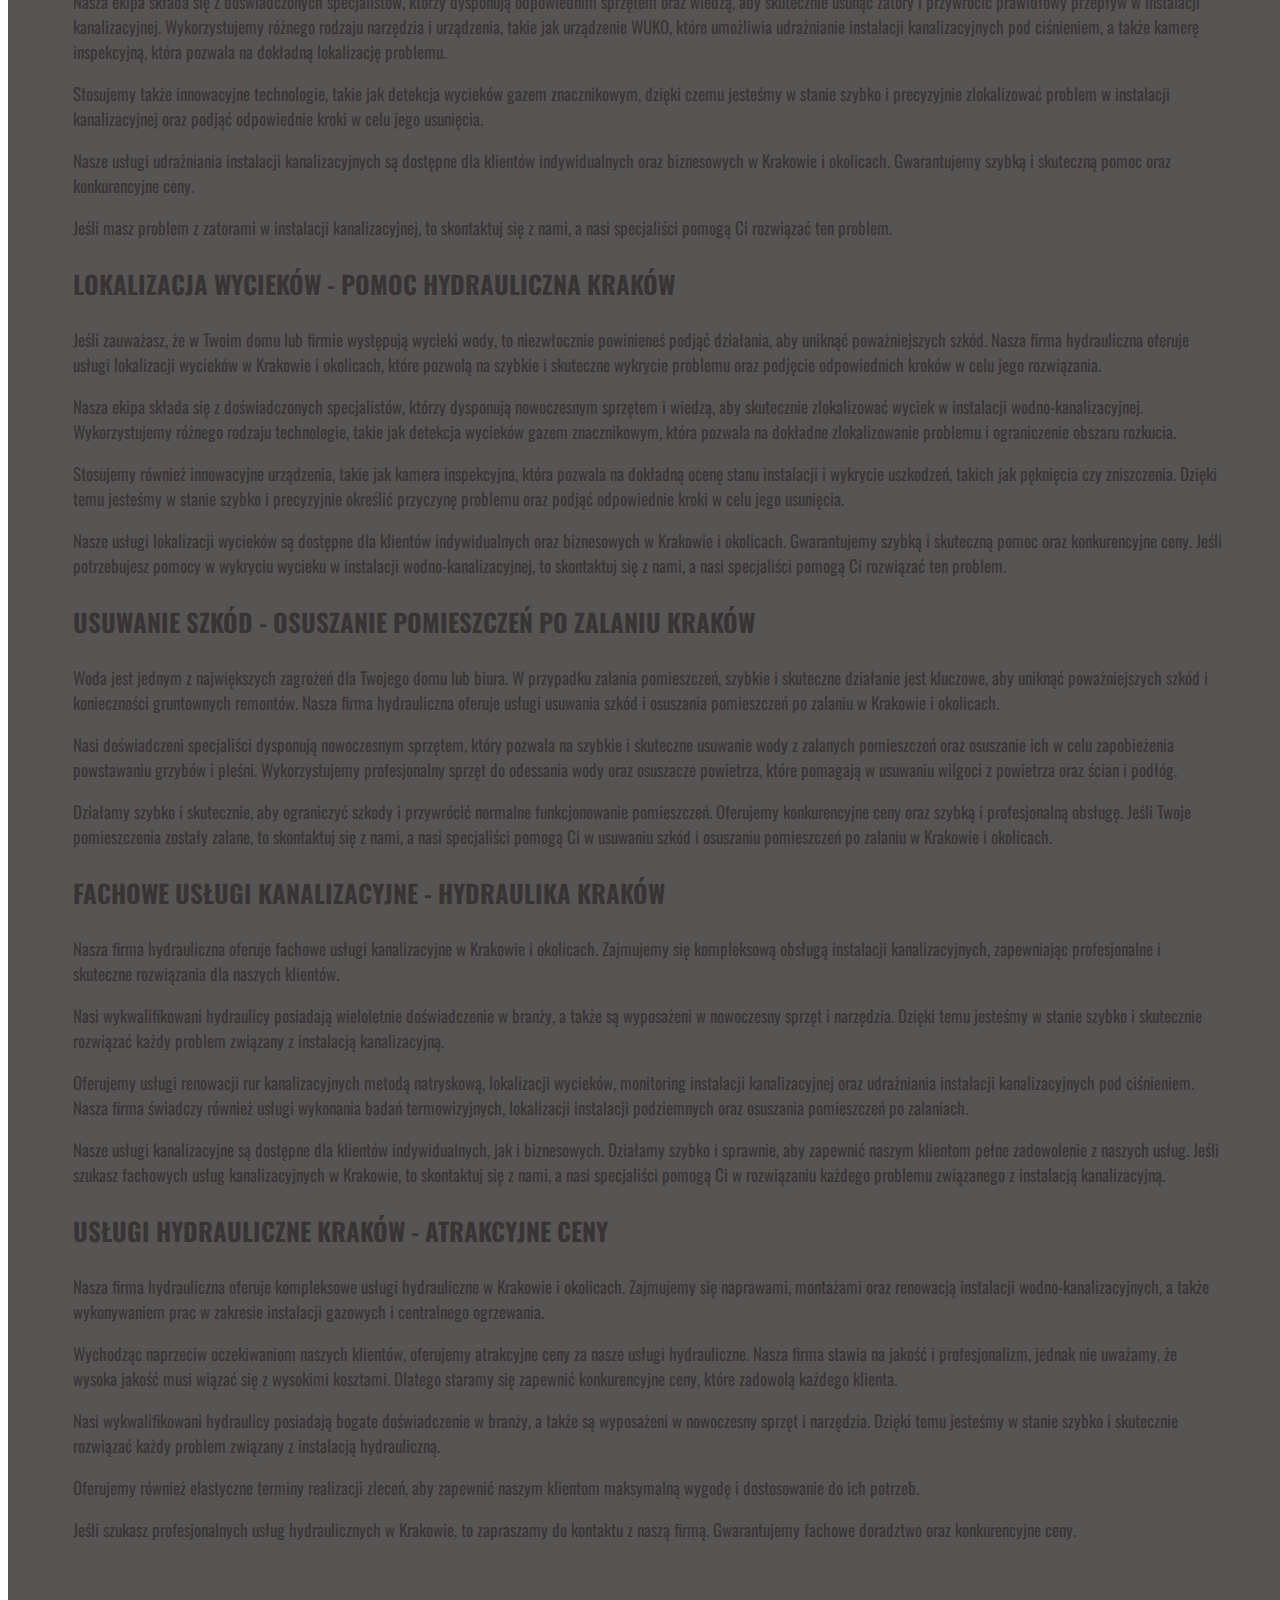
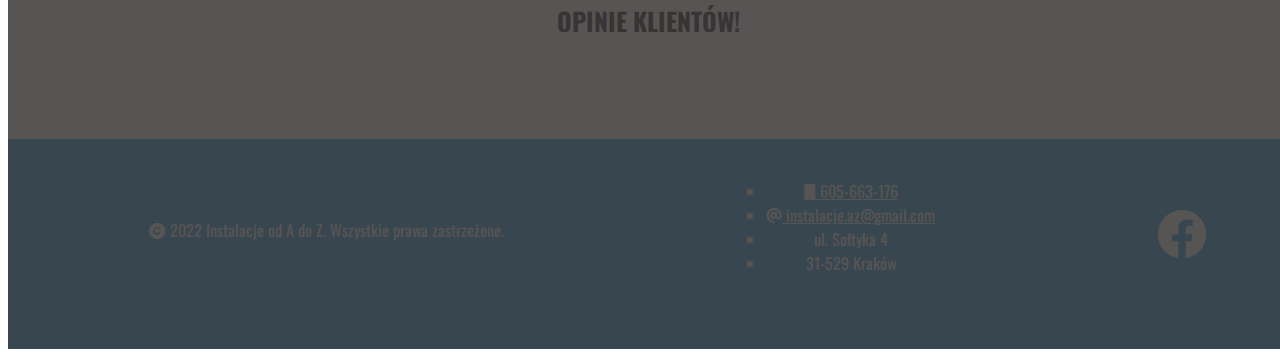
==== commit 1e460be5: "subsidies section done" ====
--- a/index.html
+++ b/index.html
@@ -22,26 +22,20 @@
         f.parentNode.insertBefore(j, f);
       })(window, document, "script", "dataLayer", "GTM-NGDVJLT");
     </script>
-        <!-- Bootstrap Slider -->
-        <link
-        href="https://cdn.jsdelivr.net/npm/bootstrap@5.2.2/dist/css/bootstrap.min.css"
-        rel="stylesheet"
-        integrity="sha384-Zenh87qX5JnK2Jl0vWa8Ck2rdkQ2Bzep5IDxbcnCeuOxjzrPF/et3URy9Bv1WTRi"
-        crossorigin="anonymous"
-      />
+    <!-- Bootstrap Slider -->
+    <link
+      href="https://cdn.jsdelivr.net/npm/bootstrap@5.2.2/dist/css/bootstrap.min.css"
+      rel="stylesheet"
+      integrity="sha384-Zenh87qX5JnK2Jl0vWa8Ck2rdkQ2Bzep5IDxbcnCeuOxjzrPF/et3URy9Bv1WTRi"
+      crossorigin="anonymous"
+    />
     <!-- End Google Tag Manager -->
     <link rel="Shortcut Icon" type="image/png" href="favicon.png" />
     <!-- Google-Fonts -->
     <link rel="preconnect" href="https://fonts.googleapis.com" />
     <link rel="preconnect" href="https://fonts.gstatic.com" crossorigin />
     <link
-      href="https://fonts.googleapis.com/css2?family=Lato&display=swap"
-      rel="stylesheet"
-    />
-    <link rel="preconnect" href="https://fonts.googleapis.com" />
-    <link rel="preconnect" href="https://fonts.gstatic.com" crossorigin />
-    <link
-      href="https://fonts.googleapis.com/css2?family=Oswald&display=swap"
+      href="https://fonts.googleapis.com/css2?family=Oswald:wght@300;400;500;600;700&display=swap"
       rel="stylesheet"
     />
     <!-- FontAwesome -->
@@ -49,14 +43,15 @@
       rel="stylesheet"
       href="https://cdnjs.cloudflare.com/ajax/libs/font-awesome/6.0.0/css/all.min.css"
     />
-    <!-- GlightBox -->
-    <link rel="stylesheet" href="/GlightBox/css/glightbox.css" />
     <!-- images -->
     <link rel="preload" as="image" href="./images/rury-hydraulika.jpg" />
     <link rel="preload" as="image" href="./images/rury-hydraulika2.jpg" />
     <link rel="preload" as="image" href="./images/kamienica.jpg" />
 
-    <link rel="stylesheet" href="./style/reset.css">
+    <link rel="stylesheet" href="./style/reset.css" />
+    <link rel="stylesheet" href="./style/base.css" />
+    <link rel="stylesheet" href="./style/index.css" />
+    <link rel="stylesheet" href="/GlightBox/css/glightbox.css" />
   </head>
   <body>
     <div class="modal__cookies">
@@ -68,7 +63,7 @@
         <button class="modal__button--button" id="accept">OK</button>
       </div>
     </div>
-    <header class="header"> 
+    <header class="header">
       <div class="header__logo">
         <a href="/">
           <img
@@ -95,45 +90,81 @@
           <li class="main-nav__list-item">
             <a class="main-nav__link-item" href="/#o_firmie">o firmie</a>
           </li>
-          <!-- <div class="main_nav--dropdown"> -->
           <li class="main-nav__list-item dropdown__item">
             <a class="main-nav__link-item" href="/usługi.html">usługi</a>
-          </li>
           <ul class="main-nav__list-item dropdown__item-list">
             <li class="main-nav__list-item">
-              <a class="main-nav__link-item" href="usługi/renowacja-rur-kanalizacyjnych.html">renowacja rur kanalizacyjnych metodą natryskową od wewnątrz</a>
-            </li>
-            <li class="main-nav__list-item">  
-              <a class="main-nav__link-item" href="usługi/lokalizacja-wycieków.html">bezinwazyjna lokalizacja wycieków z inst. wod - kan - c.o.</a>
+              <a
+                class="main-nav__link-item"
+                href="usługi/renowacja-rur-kanalizacyjnych.html"
+                >renowacja rur kanalizacyjnych metodą natryskową od wewnątrz</a
+              >
             </li>
             <li class="main-nav__list-item">
-              <a class="main-nav__link-item" href="usługi/monitoring-instalacji-kanalizacyjnej.html">monitoring instalacji kanalizacyjnej</a>
+              <a
+                class="main-nav__link-item"
+                href="usługi/lokalizacja-wycieków.html"
+                >bezinwazyjna lokalizacja wycieków z inst. wod - kan - c.o.</a
+              >
             </li>
             <li class="main-nav__list-item">
-              <a class="main-nav__link-item" href="usługi/wykonanie-badań-termowizyjnych.html">wykonanie badań termowizyjnych (generowanie raportów)</a>
+              <a
+                class="main-nav__link-item"
+                href="usługi/monitoring-instalacji-kanalizacyjnej.html"
+                >monitoring instalacji kanalizacyjnej</a
+              >
             </li>
             <li class="main-nav__list-item">
-              <a class="main-nav__link-item" href="usługi/lokalizacja-instalacji-podziemnych.html">lokalizacja instalacji podziemnych</a>
+              <a
+                class="main-nav__link-item"
+                href="usługi/wykonanie-badań-termowizyjnych.html"
+                >wykonanie badań termowizyjnych (generowanie raportów)</a
+              >
             </li>
             <li class="main-nav__list-item">
-              <a class="main-nav__link-item" href="usługi/udrażnianie-instalacji-kanalizacyjnych.html">udrażnianie instalacji kanalizacyjnych pod ciśnieniem</a>
+              <a
+                class="main-nav__link-item"
+                href="usługi/lokalizacja-instalacji-podziemnych.html"
+                >lokalizacja instalacji podziemnych</a
+              >
             </li>
             <li class="main-nav__list-item">
-              <a class="main-nav__link-item" href="usługi/osuszanie-pomieszczeń.html">osuszanie pomieszczeń po zalaniach</a>
-            </li>
-            <li>
-              <a class="main-nav__link-item" href="usługi/inne-usługi-wodno-kanalizacyje.html">inne usługi związane z instalacjami (wod - kan - gaz i c.o.)</a>
+              <a
+                class="main-nav__link-item"
+                href="usługi/udrażnianie-instalacji-kanalizacyjnych.html"
+                >udrażnianie instalacji kanalizacyjnych pod ciśnieniem</a
+              >
+            </li>
+            <li class="main-nav__list-item">
+              <a
+                class="main-nav__link-item"
+                href="usługi/osuszanie-pomieszczeń.html"
+                >osuszanie pomieszczeń po zalaniach</a
+              >
+            </li>
+            <li class="main-nav__list-item">
+              <a
+                class="main-nav__link-item"
+                href="usługi/inne-usługi-wodno-kanalizacyje.html"
+                >inne usługi związane z instalacjami (wod - kan - gaz i c.o.)</a
+              >
             </li>
           </ul>
-        <!-- </div> -->
+        </li>
           <li class="main-nav__list-item">
-            <a class="main-nav__link-item" href="/dotacje.html">dotacje unijne</a>
+            <a class="main-nav__link-item" href="/dotacje.html"
+              >dotacje unijne</a
+            >
           </li>
           <li class="main-nav__list-item">
-            <a class="main-nav__link-item" href="/technologie.html">technologie</a>
+            <a class="main-nav__link-item" href="/technologie.html"
+              >technologie</a
+            >
           </li>
           <li class="main-nav__list-item">
-            <a class="main-nav__link-item" href="/referencje.html">referencje</a>
+            <a class="main-nav__link-item" href="/referencje.html"
+              >referencje</a
+            >
           </li>
           <li class="main-nav__list-item">
             <a class="main-nav__link-item" href="/kontakt.html">kontakt</a>
@@ -147,45 +178,83 @@
           <a class="mobile-nav__link-item" href="/#o_firmie">o firmie</a>
         </li>
         <li class="mobile-nav__list-item dropdown__item">
-          <!-- <div class="mobile_nav--dropdown-container"> -->
-            <a class="mobile-nav__link-item" href="/usługi.html">usługi</a>
-            <i class="fa-solid fa-chevron-down fa-dropdown"></i>
-          <!-- </div> -->
-          <ul class="mobile-nav__list-item dropdown__item-list">
+          <div>
+          <a class="mobile-nav__link-item" href="/usługi.html">usługi</a>
+          <i class="fa-solid fa-chevron-down fa-dropdown"></i>
+         </div>
+          <ul class="mobile-nav__list-dropdown dropdown__item-list">
             <li class="mobile-nav__list-item">
-              <a class="mobile-nav__link-item" href="usługi/renowacja-rur-kanalizacyjnych.html">renowacja rur kanalizacyjnych metodą natryskową od wewnątrz</a>
-            </li>
-            <li class="mobile-nav__list-item">  
-              <a class="mobile-nav__link-item" href="usługi/lokalizacja-wycieków.html">bezinwazyjna lokalizacja wycieków z inst. wod - kan - c.o.</a>
+              <a
+                class="mobile-nav__link-item"
+                href="usługi/renowacja-rur-kanalizacyjnych.html"
+                >renowacja rur kanalizacyjnych metodą natryskową od wewnątrz</a
+              >
             </li>
             <li class="mobile-nav__list-item">
-              <a class="mobile-nav__link-item" href="usługi/monitoring-instalacji-kanalizacyjnej.html">monitoring instalacji kanalizacyjnej</a>
+              <a
+                class="mobile-nav__link-item"
+                href="usługi/lokalizacja-wycieków.html"
+                >bezinwazyjna lokalizacja wycieków z inst. wod - kan - c.o.</a
+              >
             </li>
             <li class="mobile-nav__list-item">
-              <a class="mobile-nav__link-item" href="usługi/wykonanie-badań-termowizyjnych.html">wykonanie badań termowizyjnych (generowanie raportów)</a>
+              <a
+                class="mobile-nav__link-item"
+                href="usługi/monitoring-instalacji-kanalizacyjnej.html"
+                >monitoring instalacji kanalizacyjnej</a
+              >
             </li>
             <li class="mobile-nav__list-item">
-              <a class="mobile-nav__link-item" href="usługi/lokalizacja-instalacji-podziemnych.html">lokalizacja instalacji podziemnych</a>
+              <a
+                class="mobile-nav__link-item"
+                href="usługi/wykonanie-badań-termowizyjnych.html"
+                >wykonanie badań termowizyjnych (generowanie raportów)</a
+              >
             </li>
             <li class="mobile-nav__list-item">
-              <a class="mobile-nav__link-item" href="usługi/udrażnianie-instalacji-kanalizacyjnych.html">udrażnianie instalacji kanalizacyjnych pod ciśnieniem</a>
+              <a
+                class="mobile-nav__link-item"
+                href="usługi/lokalizacja-instalacji-podziemnych.html"
+                >lokalizacja instalacji podziemnych</a
+              >
             </li>
             <li class="mobile-nav__list-item">
-              <a class="mobile-nav__link-item" href="usługi/osuszanie-pomieszczeń.html">osuszanie pomieszczeń po zalaniach</a>
+              <a
+                class="mobile-nav__link-item"
+                href="usługi/udrażnianie-instalacji-kanalizacyjnych.html"
+                >udrażnianie instalacji kanalizacyjnych pod ciśnieniem</a
+              >
             </li>
             <li class="mobile-nav__list-item">
-              <a class="mobile-nav__link-item" href="usługi/inne-usługi-wodno-kanalizacyje.html">inne usługi związane z instalacjami (wod - kan - gaz i c.o.)</a>
+              <a
+                class="mobile-nav__link-item"
+                href="usługi/osuszanie-pomieszczeń.html"
+                >osuszanie pomieszczeń po zalaniach</a
+              >
+            </li>
+            <li class="mobile-nav__list-item">
+              <a
+                class="mobile-nav__link-item"
+                href="usługi/inne-usługi-wodno-kanalizacyje.html"
+                >inne usługi związane z instalacjami (wod - kan - gaz i c.o.)</a
+              >
             </li>
           </ul>
         </li>
         <li class="mobile-nav__list-item">
-          <a class="mobile-nav__link-item" href="/dotacje.html">dotacje unijne</a>
+          <a class="mobile-nav__link-item" href="/dotacje.html"
+            >dotacje unijne</a
+          >
         </li>
         <li class="mobile-nav__list-item">
-          <a class="mobile-nav__link-item" href="/technologie.html">technologie</a>
+          <a class="mobile-nav__link-item" href="/technologie.html"
+            >technologie</a
+          >
         </li>
         <li class="mobile-nav__list-item">
-          <a class="mobile-nav__link-item" href="/referencje.html">referencje</a>
+          <a class="mobile-nav__link-item" href="/referencje.html"
+            >referencje</a
+          >
         </li>
         <li class="mobile-nav__list-item">
           <a class="mobile-nav__link-item" href="/kontakt.html">kontakt</a>
@@ -262,8 +331,8 @@
         <span class="visually-hidden">Next</span>
       </button>
     </div>
-    <section class="about" id="o_firmie">
-      <div class="about__description container">
+    <section class="about container" id="o_firmie">
+      <div class="about__description">
         <h1 class="about__heading heading__large">O firmie</h1>
         <p class="about__text text">
           Instalacje od A do Z Sp. z o.o. to firma rodzinna, która łączy
@@ -318,12 +387,12 @@
         </a>
       </div>
     </section>
-    <div class="presentation">
+    <div class="presentation container">
       <h2 class="presentation__heading heading__small">
         Krótki film opisujący czym zajmuje się nasza firma
       </h2>
       <div class="presentation__clip">
-        <a href="/index-film-prezentacja.mp4" class="glightbox">
+        <a href="./assets/index-film-prezentacja.mp4" class="glightbox">
           <img
             src="/images/index-zdjecie-filmu-prezentacja.jpg"
             alt="zdjęcie filmu opisującego prace firmy AZ - instalacje"
@@ -332,8 +401,10 @@
       </div>
     </div>
     <section class="details__company container">
-      <h1 class="details__heading heading__large">Instalacje od A do Z - Twoje usługi hydrauliczne w Krakowie</h1>
-      <p class="details__text text"> 
+      <h1 class="details__heading heading__large">
+        Instalacje od A do Z - Twoje usługi hydrauliczne w Krakowie
+      </h1>
+      <p class="details__text text">
         Jesteśmy firmą specjalizującą się w kompleksowej obsłudze instalacji
         hydraulicznych w Krakowie i okolicach. Oferujemy usługi dla klientów
         indywidualnych oraz dla firm. Zajmujemy się naprawą, montażem,
@@ -363,52 +434,56 @@
         rozwiązaniu problemów z instalacjami hydraulicznymi w Twoim domu lub
         firmie.
       </p>
-      <h2 class="details__heading heading__small">Twoje profesjonalne usługi hydrauliczne w Krakowie</h2>
+      <h2 class="details__heading heading__small">
+        Twoje profesjonalne usługi hydrauliczne w Krakowie
+      </h2>
       <ul class="details__list">
-        <li class="details__list-item">
+        <li class="details__list-item text">
           Renowacja Rur Kanalizacyjnych - przywracamy starym, zarośniętym
           tłuszczem i kamieniem rurą kanalizacyjnym pierwotny stan bez
           konieczności rozkucia ścian, co pozwala na ich dalsze użytkowanie
           przez kolejne kilkadziesiąt lat.
         </li>
-        <li class="details__list-item">
+        <li class="details__list-item text">
           Lokalizacja Wycieków - bezinwazyjna metoda pomagająca w dokładnym
           zlokalizowaniu wycieków z instalacji wodno-kanalizacyjnych, co
           minimalizuje szkody w budynkach i otoczeniu.
         </li>
-        <li class="details__list-item">
+        <li class="details__list-item text">
           Monitoring Instalacji Kanalizacyjnej - pozwala na wykrywanie pęknięć i
           ubytków w rurociągu pionowym w budynkach mieszkalnych oraz w rurach
           przyłączeniowych do budynków, a także na określenie ryzyka powstawania
           zatorów.
         </li>
-        <li class="details__list-item">
+        <li class="details__list-item text">
           Wykonanie Badań Termowizyjnych - umożliwia bezinwazyjne wykrycie
           wycieków z instalacji wodno-kanalizacyjnych, c.o. i ciepłej wody
           użytkowej lub kanalizacji, co minimalizuje potrzebę kucia ścian i
           posadzek.
         </li>
-        <li class="details__list-item">
+        <li class="details__list-item text">
           Lokalizacja Instalacji Podziemnych - bezinwazyjna metoda pozwalająca
           na dokładne zlokalizowanie instalacji podziemnych, co jest niezbędne
           przy wykonywaniu prac budowlanych i modernizacyjnych.
         </li>
-        <li class="details__list-item">
+        <li class="details__list-item text">
           Udrażnianie Instalacji Kanalizacyjnych - skuteczna metoda usuwania
           zatorów i innych zanieczyszczeń z instalacji kanalizacyjnych,
           umożliwiająca ich prawidłowe funkcjonowanie.
         </li>
-        <li class="details__list-item">
+        <li class="details__list-item text">
           Osuszanie Pomieszczeń - usuwanie wilgoci i osuszanie pomieszczeń po
           zalaniach lub awariach wodno-kanalizacyjnych.
         </li>
-        <li class="details__list-item">
+        <li class="details__list-item text">
           Inne usługi wodno-kanalizacyjne - kompleksowa obsługa instalacji
           wodno-kanalizacyjnych, w tym montaż, naprawa, modernizacja i
           renowacja, a także inne prace hydrauliczne.
         </li>
       </ul>
-      <h3 class="details__heading heading__small">Renowacja rur kanalizacyjnych - usługi hydrauliczne Kraków</h3>
+      <h3 class="details__heading heading__small">
+        Renowacja rur kanalizacyjnych - usługi hydrauliczne Kraków
+      </h3>
       <p class="details__text text">
         Nasza firma hydrauliczna specjalizuje się w renowacji rur
         kanalizacyjnych metodą natryskową w Krakowie i okolicach. Dzięki
@@ -430,7 +505,9 @@
         wiedzę oraz umiejętności w dziedzinie hydrauliki, dzięki czemu możemy
         zagwarantować kompleksową i fachową obsługę.
       </p>
-      <h3 class="details__heading heading__small">Usuwanie zatorów - Udrażnianie instalacji kanalizacyjnych Kraków</h3>
+      <h3 class="details__heading heading__small">
+        Usuwanie zatorów - Udrażnianie instalacji kanalizacyjnych Kraków
+      </h3>
       <p class="details__text text">
         Jeśli borykasz się z problemem zatorów w instalacji kanalizacyjnej, to
         nasza firma hydrauliczna może Ci pomóc. Oferujemy kompleksowe usługi
@@ -462,7 +539,9 @@
         Jeśli masz problem z zatorami w instalacji kanalizacyjnej, to skontaktuj
         się z nami, a nasi specjaliści pomogą Ci rozwiązać ten problem.
       </p>
-      <h3 class="details__heading heading__small">Lokalizacja wycieków - pomoc hydrauliczna Kraków</h3>
+      <h3 class="details__heading heading__small">
+        Lokalizacja wycieków - pomoc hydrauliczna Kraków
+      </h3>
       <p class="details__text text">
         Jeśli zauważasz, że w Twoim domu lub firmie występują wycieki wody, to
         niezwłocznie powinieneś podjąć działania, aby uniknąć poważniejszych
@@ -493,7 +572,9 @@
         skontaktuj się z nami, a nasi specjaliści pomogą Ci rozwiązać ten
         problem.
       </p>
-      <h3 class="details__heading heading__small">Usuwanie szkód - Osuszanie pomieszczeń po zalaniu Kraków</h3>
+      <h3 class="details__heading heading__small">
+        Usuwanie szkód - Osuszanie pomieszczeń po zalaniu Kraków
+      </h3>
       <p class="details__text text">
         Woda jest jednym z największych zagrożeń dla Twojego domu lub biura. W
         przypadku zalania pomieszczeń, szybkie i skuteczne działanie jest
@@ -517,7 +598,9 @@
         usuwaniu szkód i osuszaniu pomieszczeń po zalaniu w Krakowie i
         okolicach.
       </p>
-      <h3 class="details__heading heading__small">Fachowe usługi kanalizacyjne - hydraulika Kraków</h3>
+      <h3 class="details__heading heading__small">
+        Fachowe usługi kanalizacyjne - hydraulika Kraków
+      </h3>
       <p class="details__text text">
         Nasza firma hydrauliczna oferuje fachowe usługi kanalizacyjne w Krakowie
         i okolicach. Zajmujemy się kompleksową obsługą instalacji
@@ -545,7 +628,9 @@
         pomogą Ci w rozwiązaniu każdego problemu związanego z instalacją
         kanalizacyjną.
       </p>
-      <h3 class="details__heading heading__small">Usługi hydrauliczne Kraków - atrakcyjne ceny</h3>
+      <h3 class="details__heading heading__small">
+        Usługi hydrauliczne Kraków - atrakcyjne ceny
+      </h3>
       <p class="details__text text">
         Nasza firma hydrauliczna oferuje kompleksowe usługi hydrauliczne w
         Krakowie i okolicach. Zajmujemy się naprawami, montażami oraz renowacją
@@ -577,32 +662,33 @@
     </section>
     <!-- phone icon fixed -->
     <div class="phone__icon hidden">
-     <a href="tel:605-663-176"><i class="fa-solid fa-phone"></i></a>
+      <a href="tel:605-663-176"><i class="fa-solid fa-phone"></i></a>
       <p class="phone__text">Zadzwoń</p>
     </div>
     <!--  -->
-    <div class="reviews">
-      <div class='sk-ww-google-reviews' data-embed-id='160521'></div>
+    <div class="reviews container">
+      <h2 class="reviews__heading heading__small">opinie klientów!</h2>
+      <div class="sk-ww-google-reviews" data-embed-id="160521"></div>
     </div>
     <footer class="footer">
       <div class="footer__content">
         <p class="footer__copyright">
-          <span><i class="fa-solid fa-copyright"></i></span>2022 Instalacje od A
+          <span><i class="fa-solid fa-copyright"></i></span> 2022 Instalacje od A
           do Z. Wszystkie prawa zastrzeżone.
         </p>
         <ul class="footer__list">
           <li class="footer__list-item">
             <i class="fa-solid fa-mobile"></i
-            ><a href="tel:605-663-176">605-663-176</a>
+            ><a href="tel:605-663-176"> 605-663-176</a>
           </li>
           <li class="footer__list-item">
             <i class="fa-solid fa-at"></i
             ><a href="mailto: instalacje.az@gmail.com"
-              >instalacje.az@gmail.com</a
+              > instalacje.az@gmail.com</a
             >
           </li>
           <li class="footer__list-item">ul. Sołtyka 4</li>
-          <li class="footer__list-item"> 31-529 Kraków</li>
+          <li class="footer__list-item">31-529 Kraków</li>
         </ul>
         <div class="footer__fb">
           <a href="https://www.facebook.com/profile.php?id=100083018298514"
@@ -627,7 +713,11 @@
       });
     </script>
     <!-- Google reviews widget -->
-    <script src='https://widgets.sociablekit.com/google-reviews/widget.js' async defer></script>
+    <script
+      src="https://widgets.sociablekit.com/google-reviews/widget.js"
+      async
+      defer
+    ></script>
     <!-- Google Tag Manager (noscript) -->
     <noscript
       ><iframe
@@ -669,19 +759,13 @@
           "@type": "OpeningHoursSpecification",
           "opens": "07:00",
           "closes": "16:00",
-          "dayOfWeek": [
-            "Monday",
-            "Tuesday",
-            "Wednesday",
-            "Thursday",
-            "Friday"
-          ]
+          "dayOfWeek": ["Monday", "Tuesday", "Wednesday", "Thursday", "Friday"]
         },
         "telephone": "605 663 176",
         "priceRange": "$$",
         "menu": "https://instalacje-az.pl/uslugi.html",
         "url": "https://instalacje-az.pl/index.html"
       }
-      </script>
+    </script>
   </body>
 </html>
--- a/style/base.css
+++ b/style/base.css
@@ -0,0 +1,386 @@
+:root {
+  --red-color: #d40000;
+  --blue-color: #0093dd;
+  --hover-btn: rgb(44, 144, 251);
+}
+html {
+  font-size: 62.5%;
+}
+html,
+body {
+  scroll-behavior: smooth;
+  overflow-x: hidden;
+}
+a:hover {
+  color: var(--blue-color);
+}
+body {
+  font-size: 1.6rem;
+  font-family: "Oswald", sans-serif;
+  position: relative;
+  width: 100%;
+  height: 100%;
+  line-height: normal;
+}
+.container {
+  max-width: 1150px;
+  margin: 0 auto;
+  padding: 0 2.8rem;
+}
+.modal__cookies {
+  visibility: hidden;
+  opacity: 0;
+  width: 350px;
+  min-height: 200px;
+  background-color: whitesmoke;
+  position: fixed;
+  top: 50%;
+  left: 50%;
+  transform: translate(-50%, -48%);
+  padding: 30px;
+  border-radius: 10px;
+  overflow: hidden;
+  text-align: center;
+  box-shadow: rgba(0, 0, 0, 0.35) 0px 5px 15px;
+  z-index: -1;
+  transition: opacity 300ms ease-in;
+}
+.modal__cookies.show {
+  visibility: visible;
+  opacity: 1;
+  transform: translate(-50%, -50%);
+  z-index: 100;
+  transition: opacity 300ms ease-out;
+}
+.modal__button--button {
+  padding: 10px 0;
+  border-radius: 10px;
+  margin-top: 10px;
+  font-size: 1.6rem;
+  background-color: var(--blue-color);
+  border: none;
+  color: whitesmoke;
+  width: calc(100% / 2 - 10px);
+  cursor: pointer;
+}
+.modal__button {
+  width: 100%;
+  display: flex;
+  align-items: center;
+  justify-content: center;
+  margin-top: 1rem;
+}
+.modal__button--button:hover {
+  background-color: var(--hover-btn);
+  transition: all 300ms;
+}
+.header {
+  height: 80px;
+  display: flex;
+  justify-content: space-between;
+  align-items: center;
+  padding: 0px 10px;
+  z-index: 10;
+  background-color: white;
+  box-shadow: rgba(0, 0, 0, 0.05) 0px 6px 24px 0px,
+    rgba(0, 0, 0, 0.08) 0px 0px 0px 1px;
+}
+.header__logo {
+  min-width: 160px;
+  height: 50px;
+}
+.logo__small {
+  object-fit: cover;
+  width: 100%;
+  height: 100%;
+}
+.logo__big {
+  display: none;
+}
+.header__burger {
+  width: 25px;
+  height: 20px;
+  position: relative;
+}
+.header__burger > div {
+  width: 100%;
+  height: 4px;
+  background-color: black;
+  border-radius: 5px;
+  position: absolute;
+  transition: all 300ms ease-in-out;
+}
+.burger__top {
+  top: 0;
+}
+.burger__middle {
+  top: calc(50% - 2px);
+}
+.burger__bottom {
+  bottom: 0;
+}
+.burger__top.open {
+  top: calc(50% - 2px);
+  transform: rotate(45deg);
+}
+.burger__middle.open {
+  transform: translateX(-50%);
+  opacity: 0;
+}
+.burger__bottom.open {
+  bottom: calc(50% - 2px);
+  transform: rotate(-45deg);
+}
+.header__main-nav {
+  display: none;
+}
+.mobile-nav {
+  width: 100%;
+  min-height: 500px;
+  background-color: white;
+  box-shadow: inset 0px 5px 8px -10px var(--blue-color),
+    inset 0px -5px 8px -10px var(--blue-color);
+  padding: 10px 0;
+  position: absolute;
+  right: -100%;
+  top: 80px;
+  transition: right 300ms ease-in-out;
+  z-index: 10;
+}
+.mobile-nav.open {
+  right: 0;
+}
+.mobile-nav__list {
+  padding: 0 20px;
+  margin: 20px 0;
+}
+.mobile-nav__list-item {
+  opacity: 0;
+  list-style: none;
+  text-decoration: none;
+  text-transform: uppercase;
+  margin-top: 2.5rem;
+  transition: opacity 100ms ease-in-out;
+}
+.mobile-nav__list-item.dropdown__item {
+  border-top: 1px solid var(--blue-color);
+  border-bottom: 1px solid var(--blue-color);
+  padding: 10px 0;
+}
+.dropdown__item > div {
+  display: flex;
+  align-items: center;
+  justify-content: space-between;
+}
+.fa-dropdown {
+  color: var(--blue-color);
+  transform-style: preserve-3d;
+  transition: transform 300ms ease-out;
+}
+.fa-dropdown.down {
+  transform: rotateX(180deg);
+  transition: transform 300ms ease-in;
+}
+.dropdown__item-list > .mobile-nav__list-item {
+  opacity: 1;
+  margin-top: 1.5rem;
+}
+.dropdown__item-list > .mobile-nav__list-item:nth-child(8) {
+  margin-bottom: 2rem;
+}
+.mobile-nav__list-dropdown {
+  max-height: 0;
+  transition: max-height 300ms ease-out;
+  overflow: hidden;
+  padding: 0 10px;
+}
+.mobile-nav__list-dropdown.down {
+  max-height: 600px;
+  transition: max-height 300ms ease-in;
+}
+.mobile-nav__list-item.open {
+  opacity: 1;
+  transition: opacity 300ms ease-in-out 200ms;
+}
+.mobile-nav__link-item {
+  text-decoration: none;
+  text-transform: uppercase;
+  color: var(--blue-color);
+}
+.heading__large {
+  font-size: 2.5rem;
+  text-transform: uppercase;
+}
+.heading__small {
+  font-size: 2.2rem;
+  text-transform: uppercase;
+  margin-top: 2.5rem;
+}
+.text {
+  margin-top: 1rem;
+  font-weight: 400;
+}
+strong {
+  font-weight: 500;
+}
+.phone__icon.hidden {
+  right: -80px;
+  color: white;
+  background-color: rgba(24, 152, 222, 0.9);
+  border: 1px solid #fff;
+  width: 80px;
+  height: 80px;
+  border-radius: 50%;
+  position: fixed;
+  bottom: 5%;
+  display: flex;
+  flex-direction: column;
+  align-items: center;
+  justify-content: center;
+  transition: right 300ms ease;
+  cursor: pointer;
+}
+.phone__icon.active {
+  right: 5%;
+  z-index: 50;
+}
+.phone__icon i {
+  font-size: 1.8rem;
+  margin: 0;
+  color: white;
+}
+.footer {
+  width: 100%;
+  min-height: 150px;
+  background-color: var(--blue-color);
+  padding: 3rem;
+  color: white;
+  text-align: center;
+  margin-top: 10rem;
+}
+.footer__list {
+  margin-top: 1rem;
+}
+.footer__list-item > a {
+  color: white;
+}
+.footer__fb {
+  font-size: 5rem;
+}
+.fa-facebook {
+  color: #fff;
+}
+.fa-facebook:hover {
+  color: whitesmoke
+}
+
+@media screen and (min-width: 769px) {
+  .footer__content {
+    display: flex;
+    justify-content: space-around;
+    align-items: center;
+  }
+}
+
+@media screen and (min-width: 992px) {
+  .modal__cookies {
+    width: 450px;
+    padding: 4rem;
+  }
+  .modal__button {
+    margin-top: 2rem;
+  }
+  .phone__icon.hidden {
+    display: none;
+  }
+  .header__burger {
+    display: none;
+  }
+  .mobile-nav {
+    display: none;
+  }
+  .header__main-nav {
+    display: block;
+    width: 70%;
+  }
+  .header__main-nav-list {
+    display: flex;
+    align-items: center;
+    justify-content: space-evenly;
+  }
+  .main-nav__link-item {
+    text-transform: uppercase;
+    text-decoration: none;
+    color: var(--blue-color);
+    position: relative;
+    font-size: 1.7rem;
+  }
+  .main-nav__link-item::after {
+    content: "";
+    display: block;
+    width: 0;
+    height: 1px;
+    background-color: var(--red-color);
+    position: absolute;
+    z-index: 10;
+    margin-top: 2px;
+    transition: width 200ms ease;
+  }
+  .main-nav__list-item:hover > .main-nav__link-item::after {
+    width: 100%;
+  }
+  .main-nav__list-item.dropdown__item {
+    position: relative;
+  }
+  .main-nav__list-item.dropdown__item-list {
+    display: none;
+    position: absolute;
+    top: 30px;
+    left: 0;
+    z-index: 10;
+    min-width: 600px;
+    background:rgba(255,255,255, 0.9);
+    border-radius: 10px;
+    padding: 2rem;
+  }
+  .dropdown__item-list > .main-nav__list-item {
+    margin-top: 1rem;
+  }
+  .main-nav__list-item.dropdown__item:hover.main-nav__list-item.dropdown__item > ul {
+    display: block;
+  }
+  .main-nav__list-item.dropdown__item-list > .main-nav__list-item:nth-child(1) {
+    margin: 0;
+  }
+  .logo__small {
+    display: none;
+  }
+  .header__logo {
+    min-width: 180px;
+    height: 60px;
+  }
+  .logo__big {
+    display: block;
+    width: 100%;
+    height: 100%;
+    object-fit: cover;
+  }
+  .heading__large {
+    font-size: 3rem;
+  }
+  .heading__small {
+    font-size: 2.5rem;
+  }
+}
+@media  screen and (min-width: 1200px) {
+  .text {
+    margin-top: 0.5rem;
+    font-weight: 400;
+    font-size: 1.7rem;
+  }
+}
+/* @media  screen and (min-width: 1400px) {
+  .container {
+    max-width: 1300px;
+  }
+} */--- a/style/index.css
+++ b/style/index.css
@@ -0,0 +1,157 @@
+.carousel-item {
+  height: calc(100vh - 80px);
+  background-size: cover;
+  background-repeat: no-repeat;
+  background-position: center;
+}
+.carousel-item img {
+  display: none;
+}
+.carousel-inner .carousel-item:nth-child(1) {
+  background-image: url("/images/kamienica.jpg");
+}
+.carousel-inner .carousel-item:nth-child(2) {
+  background-image: url("/images/rury-hydraulika2.jpg");
+}
+.carousel-inner .carousel-item:nth-child(3) {
+  background-image: url("/images/rury-hydraulika.jpg");
+}
+.carousel-item::before {
+  content: "";
+  display: block;
+  position: absolute;
+  top: 0;
+  left: 0;
+  width: 100%;
+  height: 100%;
+  background-color: rgb(64, 60, 60);
+  opacity: 0.5;
+}
+.carousel-caption {
+  bottom: 50%;
+  transform: translateY(-50%);
+  opacity: 0;
+  transform: translateX(-20px);
+  transition: opacity ease-in-out 100ms, transform 200ms ease;
+  padding: 0;
+}
+.carousel-item.active .carousel-caption {
+  opacity: 1;
+  transform: translateX(0);
+}
+.carousel-caption > h5 {
+  position: absolute;
+  top: 50%;
+  left: 50%;
+  transform: translate(-50%, -50%);
+  opacity: 0.8;
+  font-size: 4rem;
+  text-transform: uppercase;
+}
+.about__description {
+  margin-top: 2rem;
+}
+.about__image {
+  width: 100%;
+  max-width: 400px;
+  margin: 3rem auto;
+}
+.about__image-image {
+  cursor: pointer;
+  max-width: 100%;
+  max-height: 400px;
+  position: relative;
+  transition: hover 300ms ease-in;
+}
+.about__image-image > img {
+  width: 100%;
+  height: 100%;
+  object-fit: cover;
+}
+#gSlideDesc_0,
+#gSlideDesc_1,
+#gSlideDesc_2,
+#gSlideDesc_3,
+#gSlideDesc_4,
+#gSlideDesc_5,
+#gSlideDesc_6,
+#gSlideDesc_7,
+#gSlideDesc_8,
+#gSlideDesc_9,
+#gSlideDesc_10,
+#gSlideDesc_11,
+#gSlideDesc_12 {
+  font-family: "Oswald", sans-serif;
+  font-size: 1.6rem;
+  color: whitesmoke;
+}
+.presentation {
+  text-align: center;
+  margin: 4rem auto;
+}
+.presentation__clip {
+  max-width: 100%;
+  width: 100%;
+  height: 100%;
+  margin-top: 1rem;
+}
+.presentation__clip img {
+  max-width: 100%;
+  height: 100%;
+  object-fit: cover;
+}
+.reviews__heading {
+  text-align: center;
+  margin: 3rem 0 1.6rem;
+}
+@media screen and (min-width: 769px) {
+  .carousel-caption > h5 {
+    font-size: 5rem;
+  }
+  .presentation {
+    margin-top: 12rem;
+  }
+  .presentation__heading {
+    font-size: 2.6rem;
+  }
+  .presentation__clip {
+    max-width: 700px;
+    margin: 2rem auto;
+  }
+}
+@media screen and (min-width: 992px) {
+  .carousel-caption > h5 {
+    font-size: 7rem;
+  }
+  .about {
+    display: flex;
+    margin-top: 6rem;
+  }
+  .about__description {
+    width: 60%;
+    padding-right: 2rem;
+    text-align: justify;
+  }
+  .about__image {
+    width: 33%;
+  }
+  .details__company {
+    margin-top: 10rem;
+  }
+  .reviews {
+    margin-top: 6rem;
+  }
+}
+@media screen and (min-width: 1200px) {
+  .about__image {
+    width: 30%;
+  }
+  .about__heading {
+    margin-bottom: 1.5rem;
+  }
+  @media screen and (min-width: 1400px) {
+    .carousel-caption > h5 {
+      font-size: 8rem;
+    }
+  }
+}
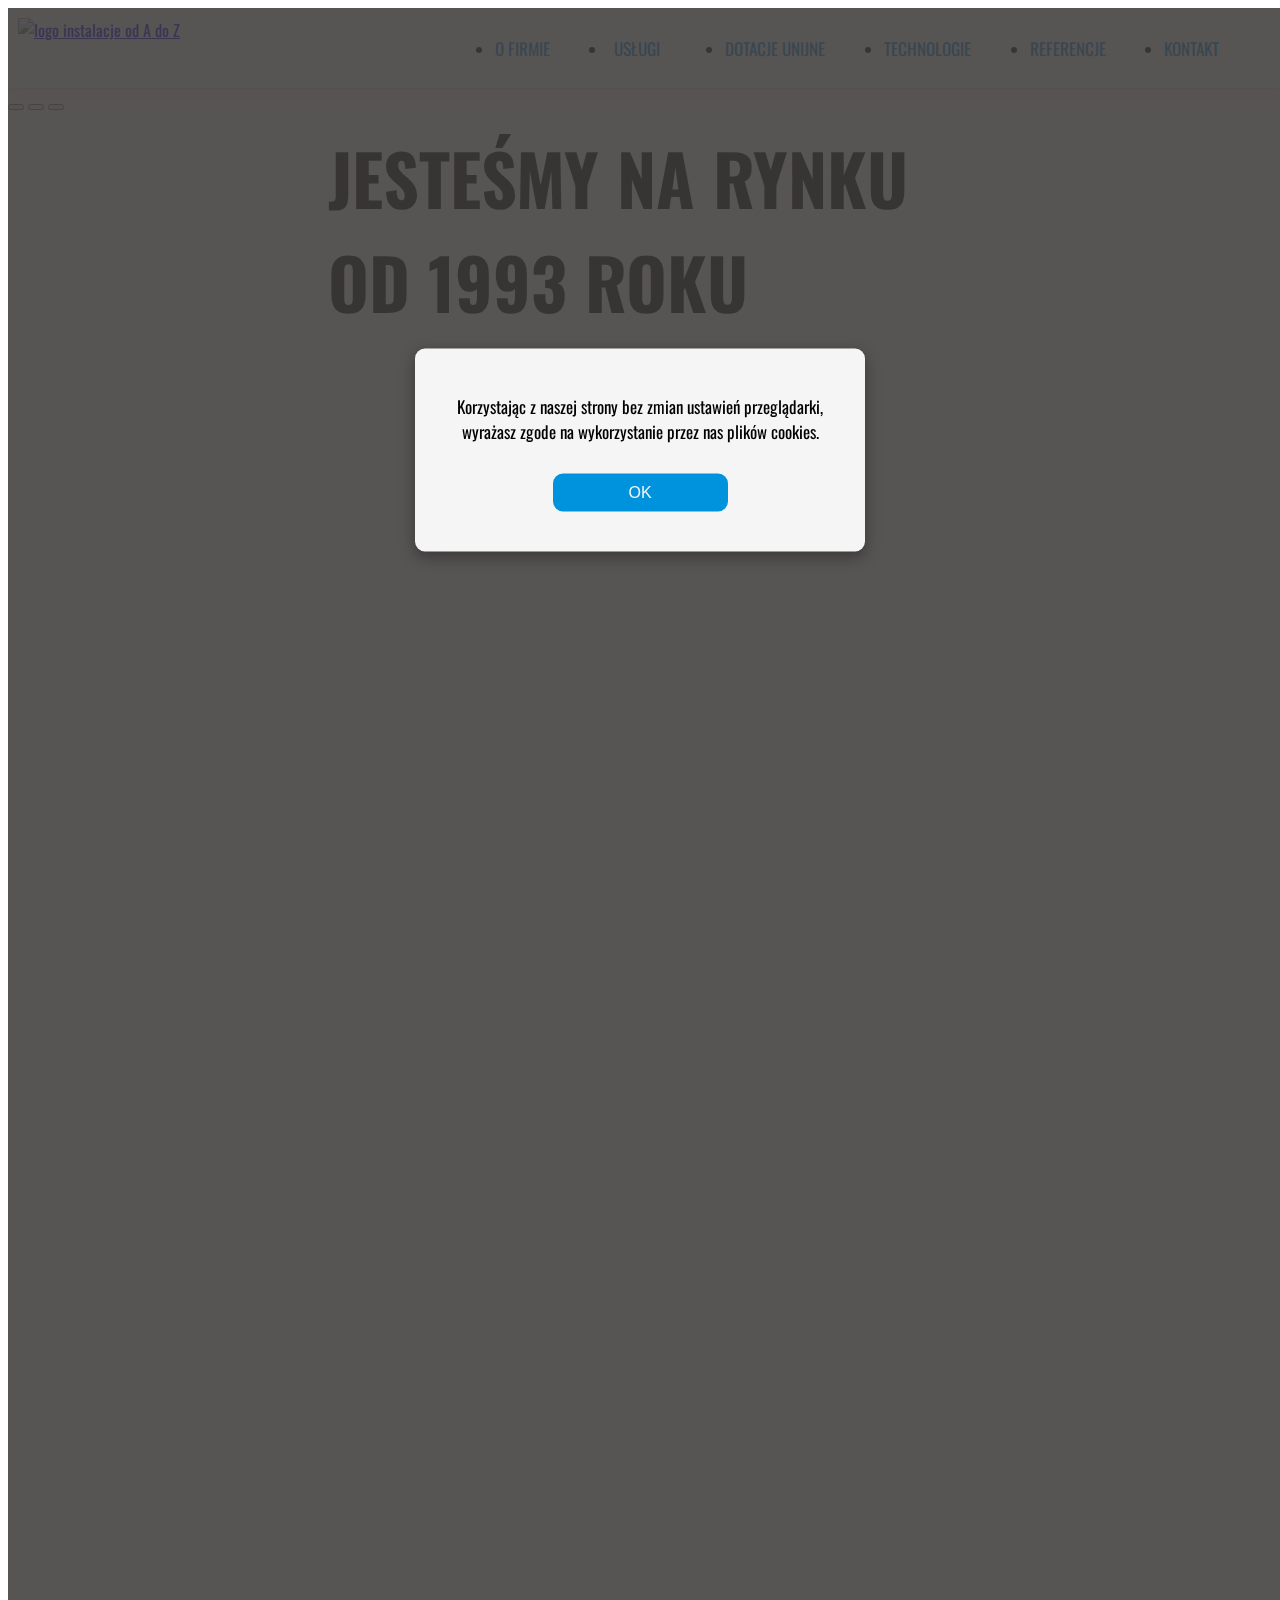
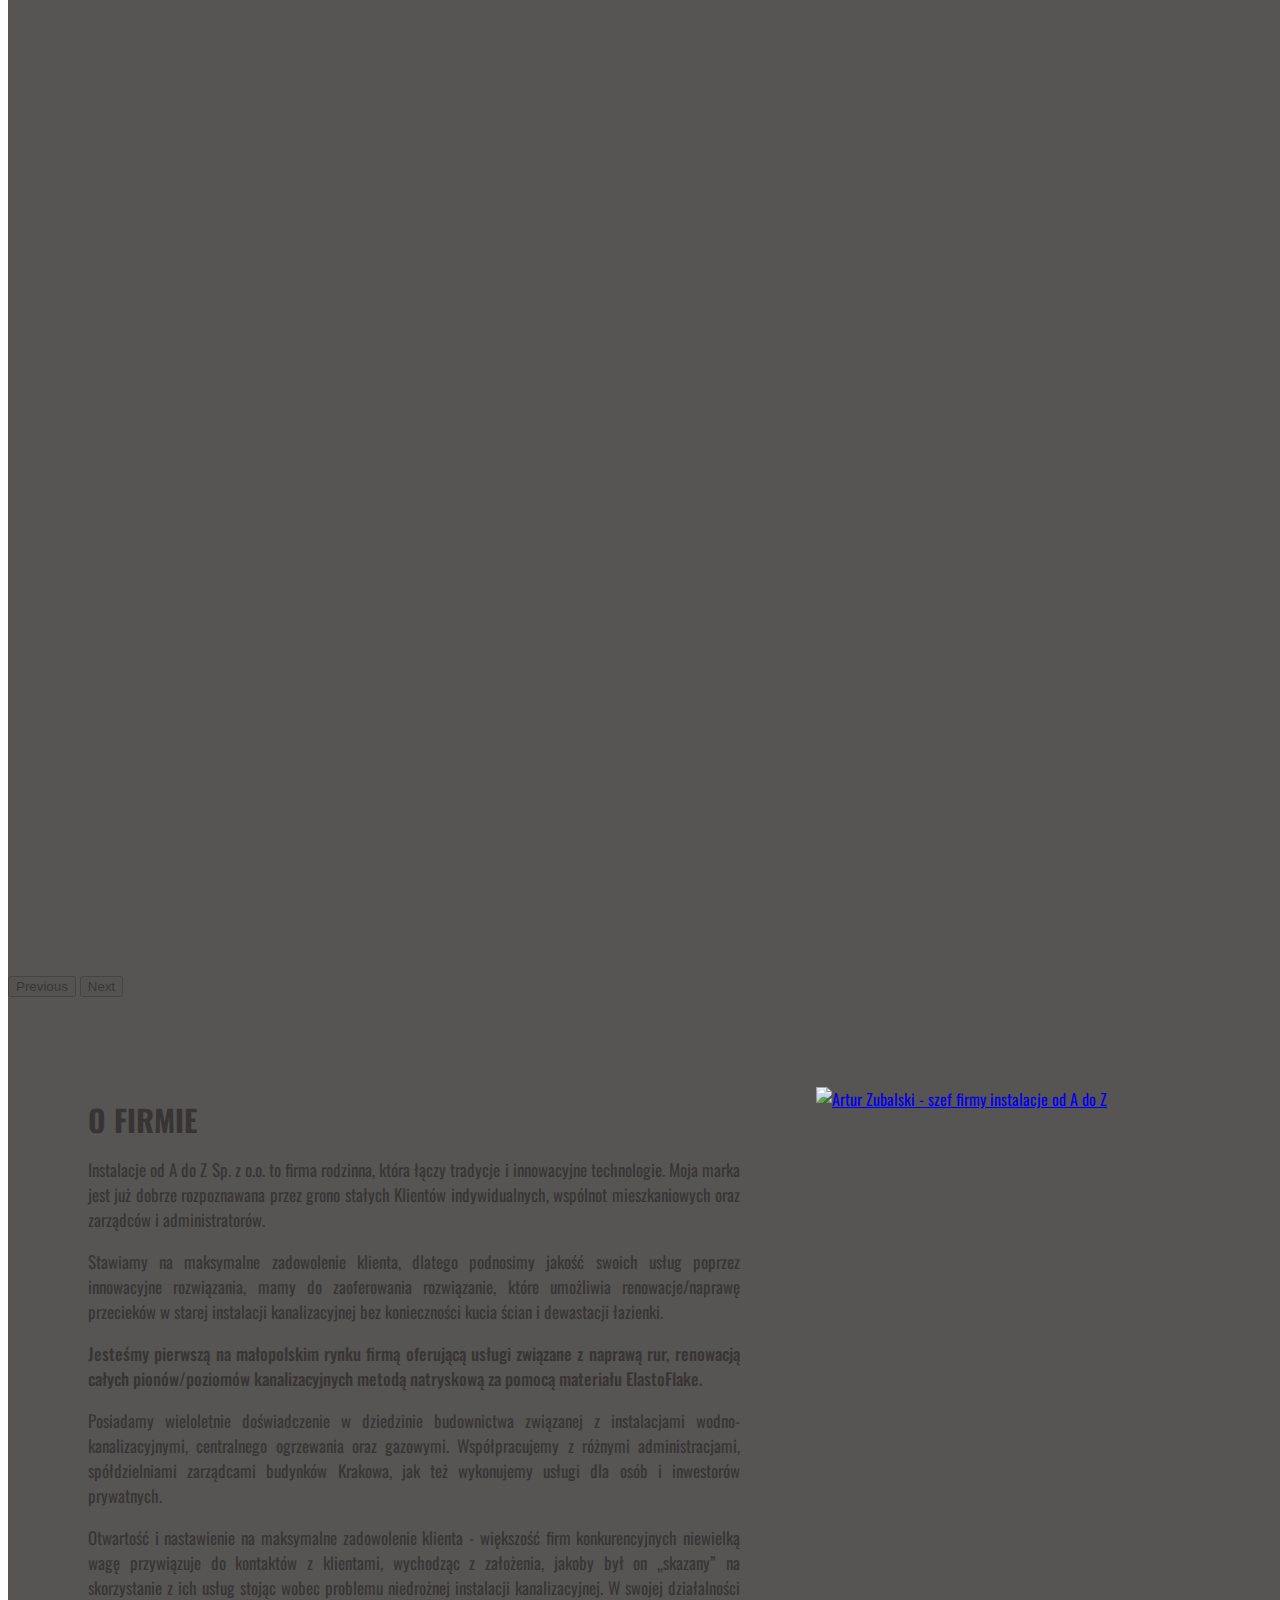
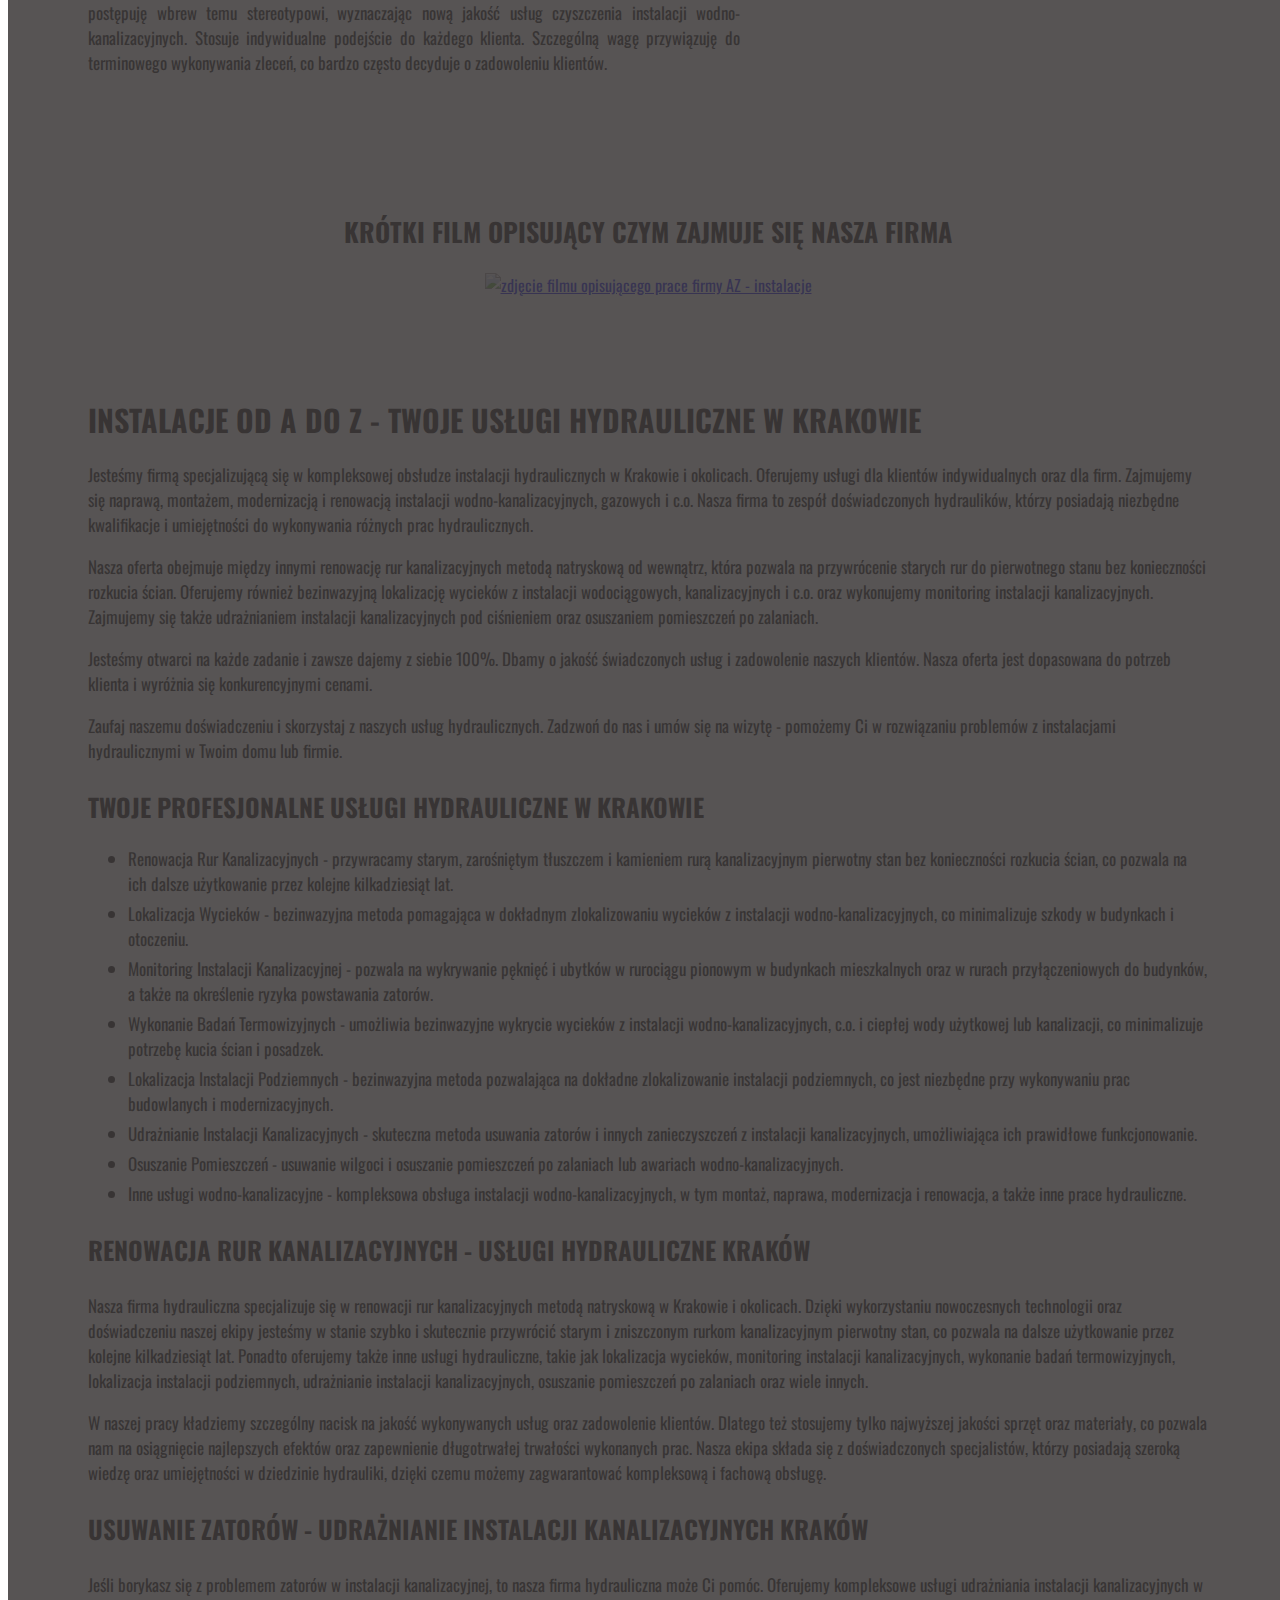
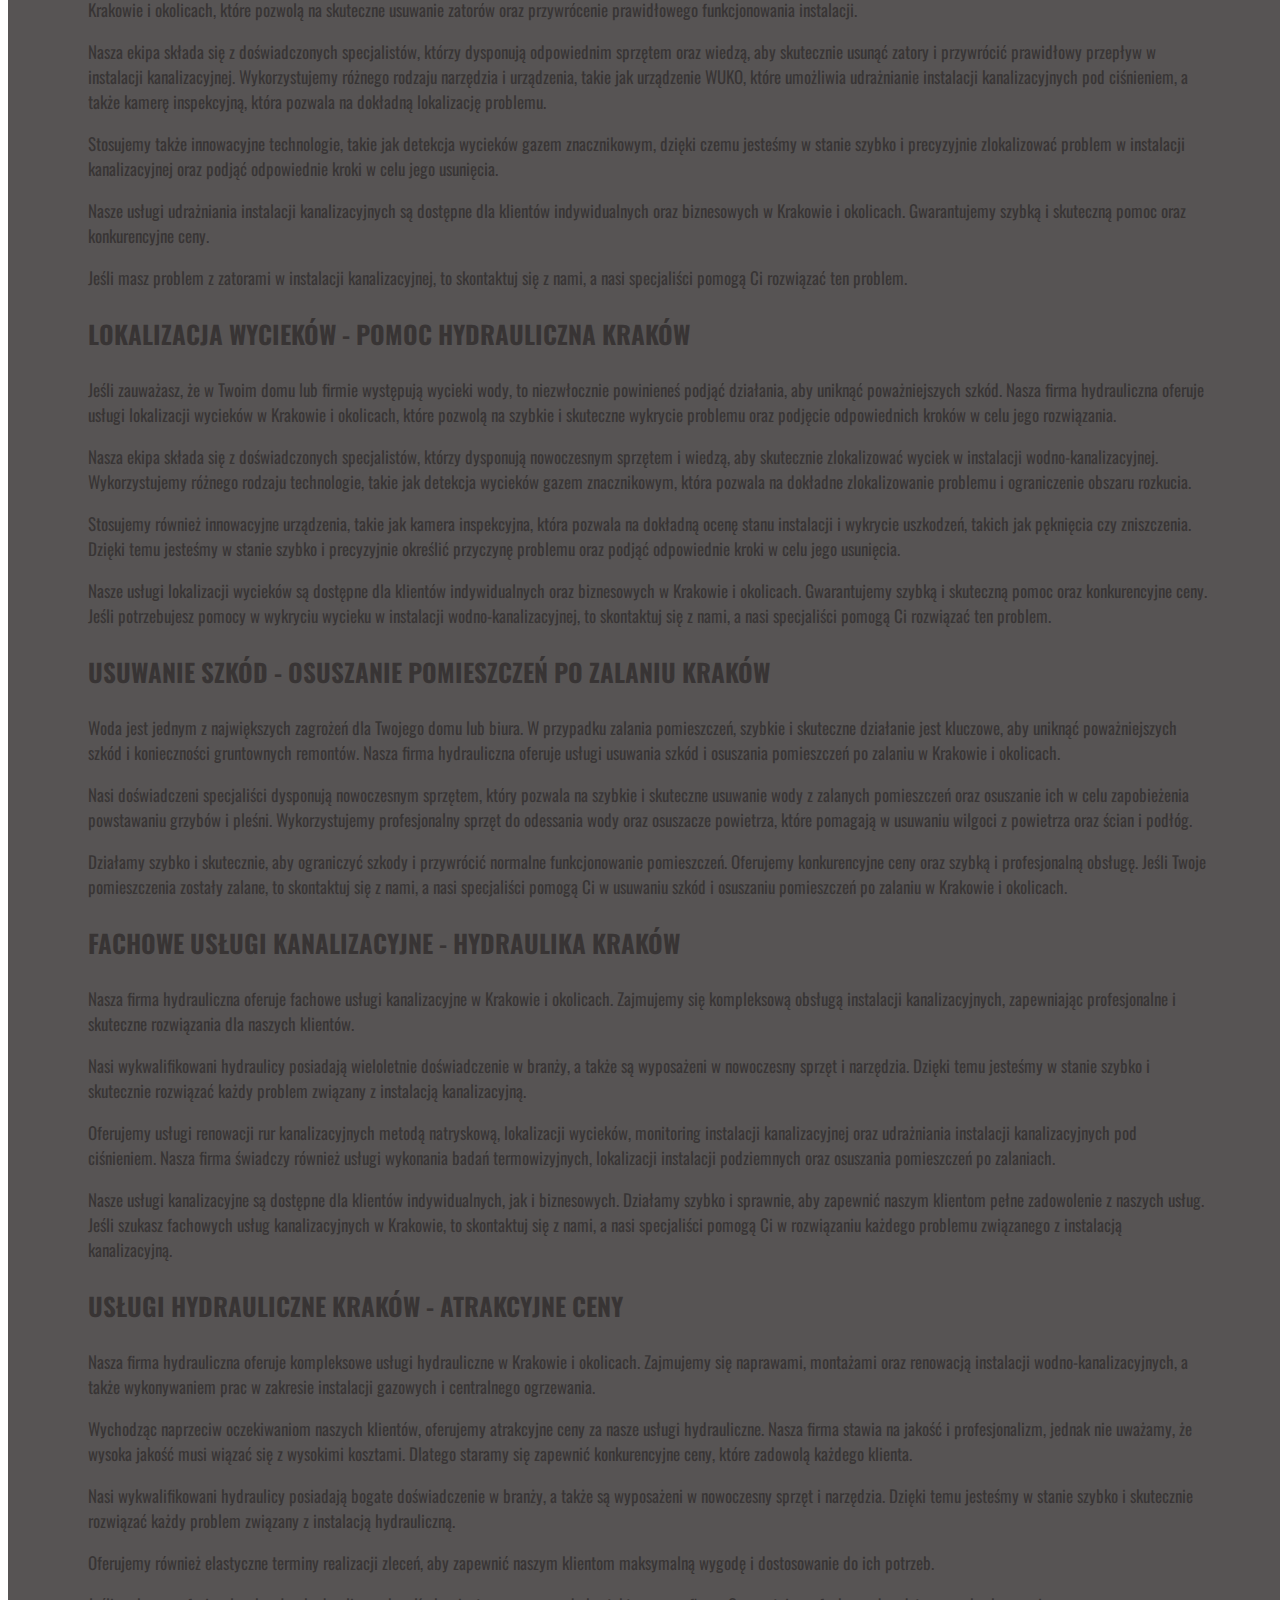
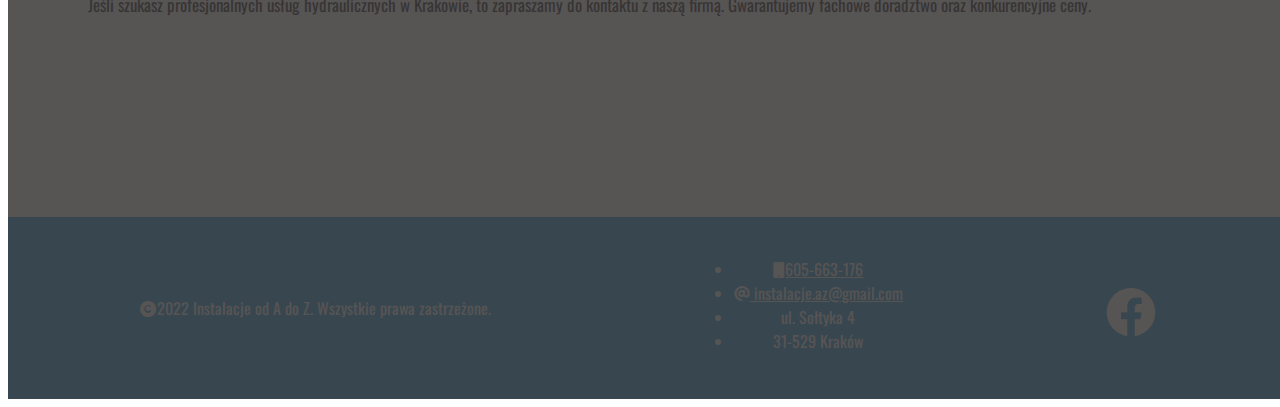
==== commit 06257fd3: "switch a to button" ====
--- a/index.html
+++ b/index.html
@@ -91,7 +91,7 @@
             <a class="main-nav__link-item" href="/#o_firmie">o firmie</a>
           </li>
           <li class="main-nav__list-item dropdown__item">
-            <a class="main-nav__link-item" href="/usługi.html">usługi</a>
+          <button class="main-nav__link-item dropdown__button">usługi</button>
           <ul class="main-nav__list-item dropdown__item-list">
             <li class="main-nav__list-item">
               <a
@@ -179,7 +179,7 @@
         </li>
         <li class="mobile-nav__list-item dropdown__item">
           <div>
-          <a class="mobile-nav__link-item" href="/usługi.html">usługi</a>
+          <button class="mobile-nav__link-item dropdown__button">usługi</button>
           <i class="fa-solid fa-chevron-down fa-dropdown"></i>
          </div>
           <ul class="mobile-nav__list-dropdown dropdown__item-list">
@@ -666,20 +666,16 @@
       <p class="phone__text">Zadzwoń</p>
     </div>
     <!--  -->
-    <div class="reviews container">
-      <h2 class="reviews__heading heading__small">opinie klientów!</h2>
-      <div class="sk-ww-google-reviews" data-embed-id="160521"></div>
-    </div>
     <footer class="footer">
       <div class="footer__content">
         <p class="footer__copyright">
-          <span><i class="fa-solid fa-copyright"></i></span> 2022 Instalacje od A
+          <span><i class="fa-solid fa-copyright"></i></span>2022 Instalacje od A
           do Z. Wszystkie prawa zastrzeżone.
         </p>
         <ul class="footer__list">
           <li class="footer__list-item">
             <i class="fa-solid fa-mobile"></i
-            ><a href="tel:605-663-176"> 605-663-176</a>
+            ><a href="tel:605-663-176">605-663-176</a>
           </li>
           <li class="footer__list-item">
             <i class="fa-solid fa-at"></i
@@ -712,12 +708,6 @@
         mobile: true,
       });
     </script>
-    <!-- Google reviews widget -->
-    <script
-      src="https://widgets.sociablekit.com/google-reviews/widget.js"
-      async
-      defer
-    ></script>
     <!-- Google Tag Manager (noscript) -->
     <noscript
       ><iframe
--- a/style/base.css
+++ b/style/base.css
@@ -5,6 +5,9 @@
 }
 html {
   font-size: 62.5%;
+}
+*, ::after, ::before {
+  box-sizing: border-box;
 }
 html,
 body {
@@ -23,7 +26,7 @@
   line-height: normal;
 }
 .container {
-  max-width: 1150px;
+  max-width: 1200px;
   margin: 0 auto;
   padding: 0 2.8rem;
 }
@@ -134,6 +137,11 @@
 .header__main-nav {
   display: none;
 }
+.dropdown__button {
+  background: none;
+  border: none;
+  font-family: "Oswald", sans-serif;
+}
 .mobile-nav {
   width: 100%;
   min-height: 500px;
@@ -208,11 +216,11 @@
   color: var(--blue-color);
 }
 .heading__large {
-  font-size: 2.5rem;
+  font-size: 2.2rem;
   text-transform: uppercase;
 }
 .heading__small {
-  font-size: 2.2rem;
+  font-size: 2rem;
   text-transform: uppercase;
   margin-top: 2.5rem;
 }
@@ -224,7 +232,7 @@
   font-weight: 500;
 }
 .phone__icon.hidden {
-  right: -80px;
+  right: -100%;
   color: white;
   background-color: rgba(24, 152, 222, 0.9);
   border: 1px solid #fff;
@@ -237,7 +245,7 @@
   flex-direction: column;
   align-items: center;
   justify-content: center;
-  transition: right 300ms ease;
+  transition: right 400ms ease;
   cursor: pointer;
 }
 .phone__icon.active {
@@ -250,8 +258,6 @@
   color: white;
 }
 .footer {
-  width: 100%;
-  min-height: 150px;
   background-color: var(--blue-color);
   padding: 3rem;
   color: white;
@@ -271,18 +277,52 @@
   color: #fff;
 }
 .fa-facebook:hover {
-  color: whitesmoke
-}
-
+  color: whitesmoke;
+}
+#gSlideDesc_0,
+#gSlideDesc_1,
+#gSlideDesc_2,
+#gSlideDesc_3,
+#gSlideDesc_4,
+#gSlideDesc_5,
+#gSlideDesc_6,
+#gSlideDesc_7,
+#gSlideDesc_8,
+#gSlideDesc_9,
+#gSlideDesc_10,
+#gSlideDesc_11,
+#gSlideDesc_12 {
+  font-family: "Oswald", sans-serif;
+  font-size: 1.6rem;
+  color: whitesmoke;
+}
 @media screen and (min-width: 769px) {
   .footer__content {
     display: flex;
     justify-content: space-around;
     align-items: center;
   }
+  .container {
+    padding: 0 4rem;
+  }
+  #gSlideDesc_0,
+  #gSlideDesc_1,
+  #gSlideDesc_2,
+  #gSlideDesc_3,
+  #gSlideDesc_4,
+  #gSlideDesc_5,
+  #gSlideDesc_6,
+  #gSlideDesc_7,
+  #gSlideDesc_8,
+  #gSlideDesc_9,
+  #gSlideDesc_10,
+  #gSlideDesc_11,
+  #gSlideDesc_12 {
+    color: black;
+  }
 }
 
-@media screen and (min-width: 992px) {
+@media screen and (min-width: 1100px) {
   .modal__cookies {
     width: 450px;
     padding: 4rem;
@@ -314,6 +354,7 @@
     color: var(--blue-color);
     position: relative;
     font-size: 1.7rem;
+    cursor: pointer;
   }
   .main-nav__link-item::after {
     content: "";
@@ -339,14 +380,15 @@
     left: 0;
     z-index: 10;
     min-width: 600px;
-    background:rgba(255,255,255, 0.9);
+    background: rgba(255, 255, 255, 0.9);
     border-radius: 10px;
     padding: 2rem;
   }
   .dropdown__item-list > .main-nav__list-item {
     margin-top: 1rem;
   }
-  .main-nav__list-item.dropdown__item:hover.main-nav__list-item.dropdown__item > ul {
+  .main-nav__list-item.dropdown__item:hover.main-nav__list-item.dropdown__item
+    > .dropdown__item-list {
     display: block;
   }
   .main-nav__list-item.dropdown__item-list > .main-nav__list-item:nth-child(1) {
@@ -366,21 +408,30 @@
     object-fit: cover;
   }
   .heading__large {
-    font-size: 3rem;
+    font-size: 2.7rem;
   }
   .heading__small {
-    font-size: 2.5rem;
-  }
-}
-@media  screen and (min-width: 1200px) {
+    font-size: 2.3rem;
+  }
+}
+@media screen and (min-width: 1200px) {
+  .footer {
+    margin-top: 20rem;
+  }
   .text {
     margin-top: 0.5rem;
     font-weight: 400;
     font-size: 1.7rem;
   }
-}
-/* @media  screen and (min-width: 1400px) {
+  .heading__large {
+    font-size: 3rem;
+  }
+  .heading__small {
+    font-size: 2.5rem;
+  }
+}
+@media screen and (min-width: 1400px) {
   .container {
-    max-width: 1300px;
-  }
-} */+    padding: 0;
+  }
+}
